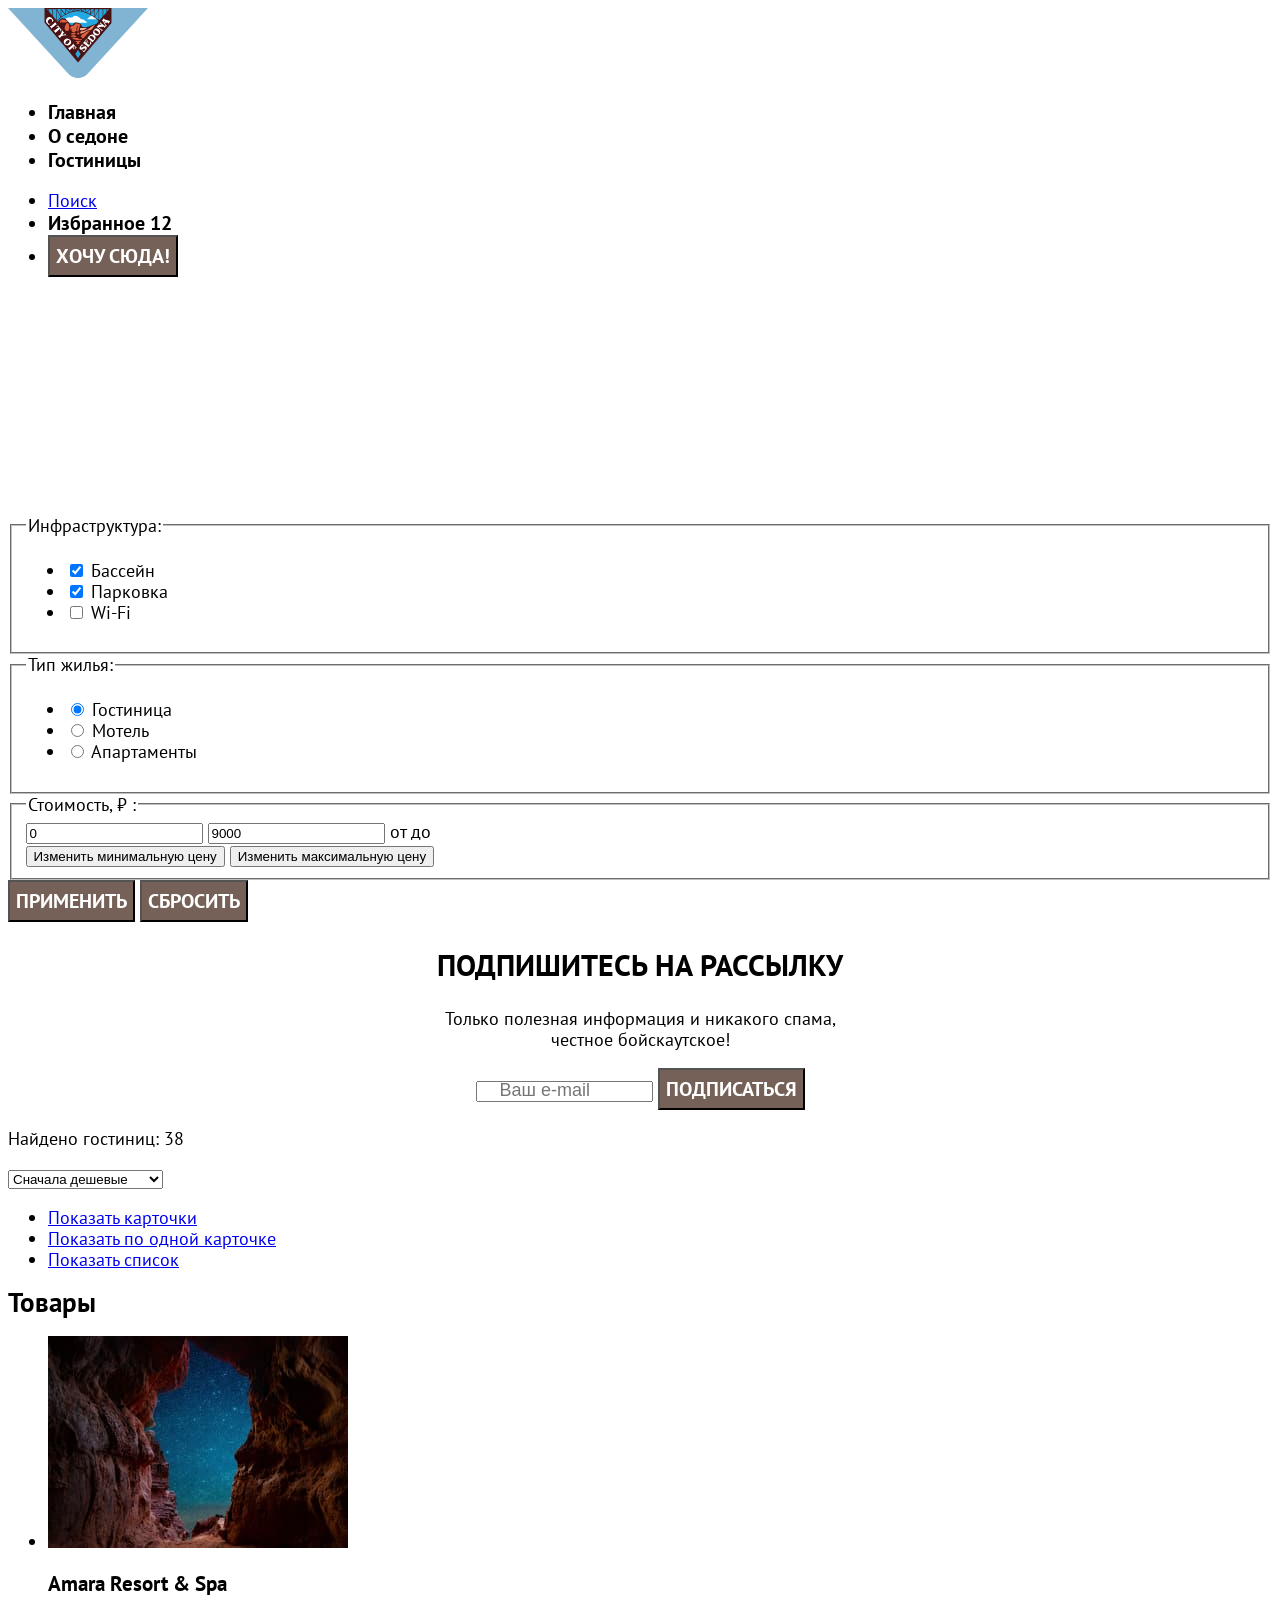
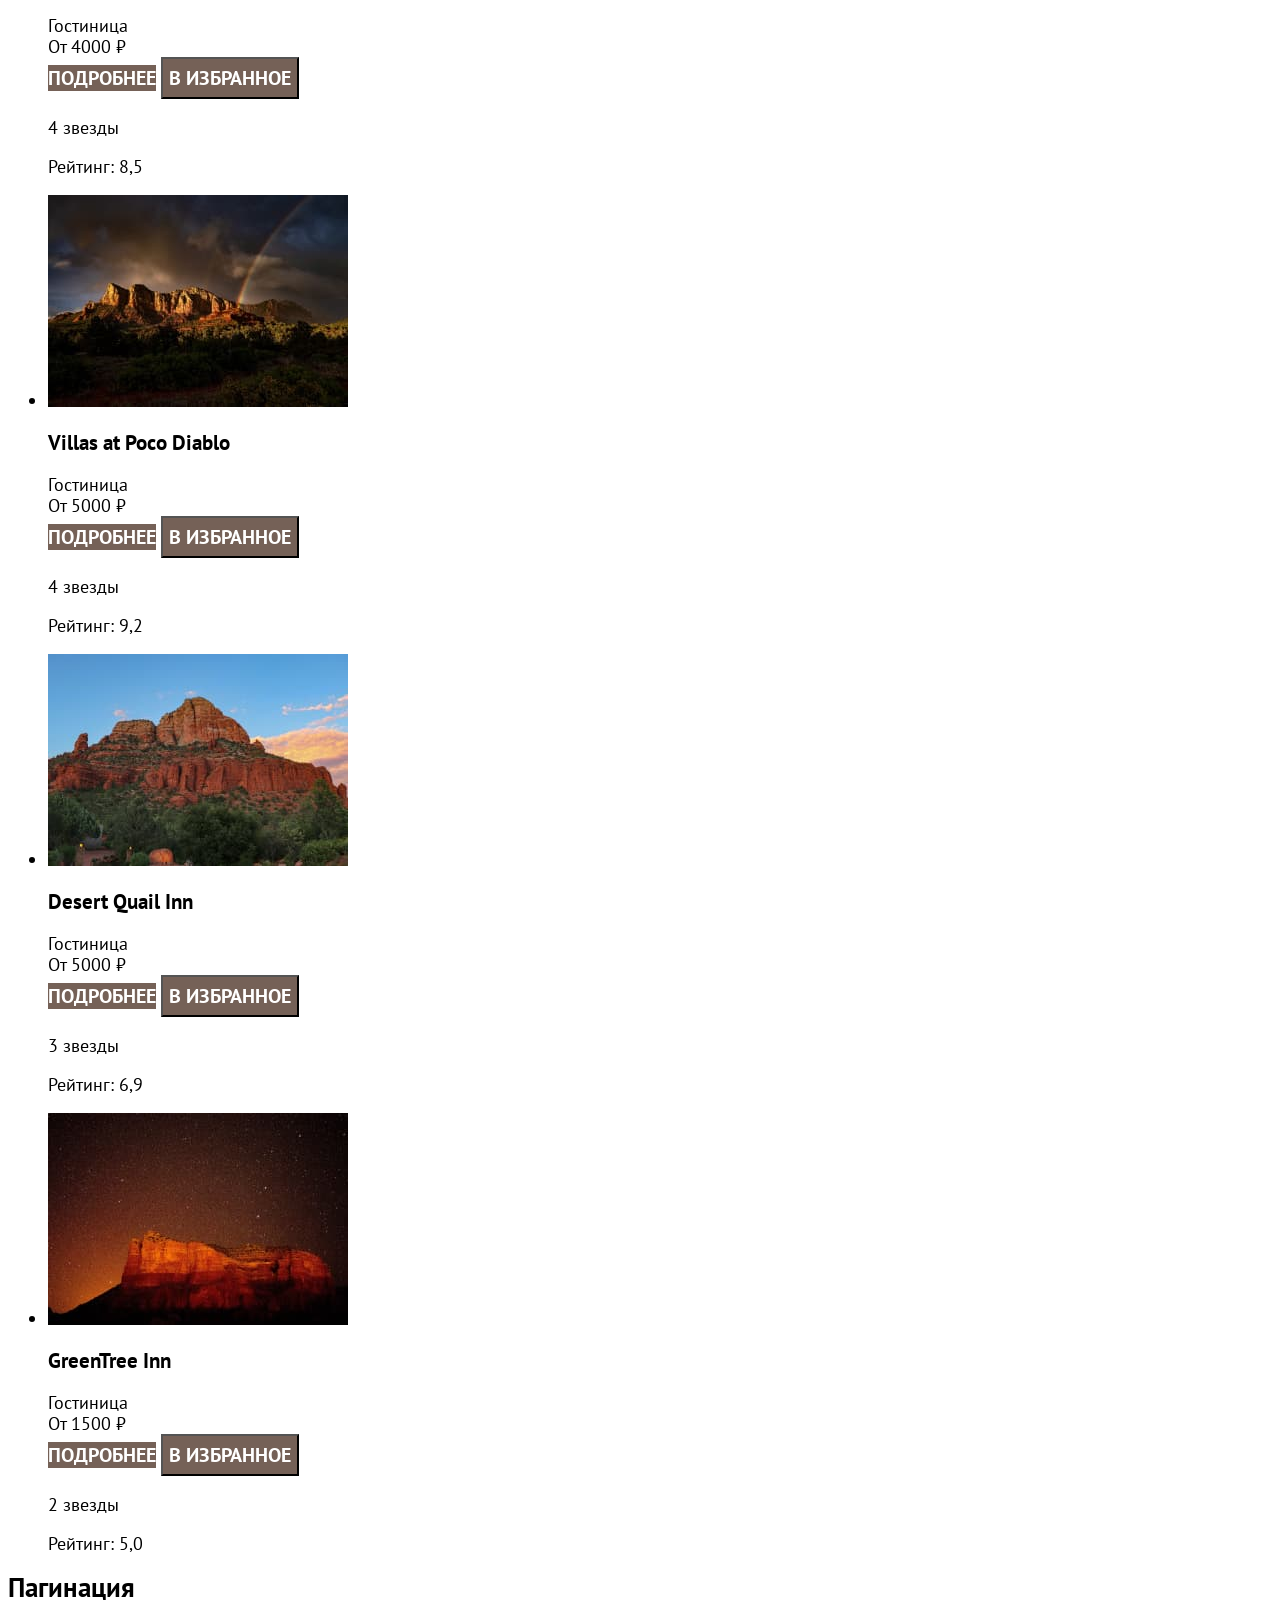
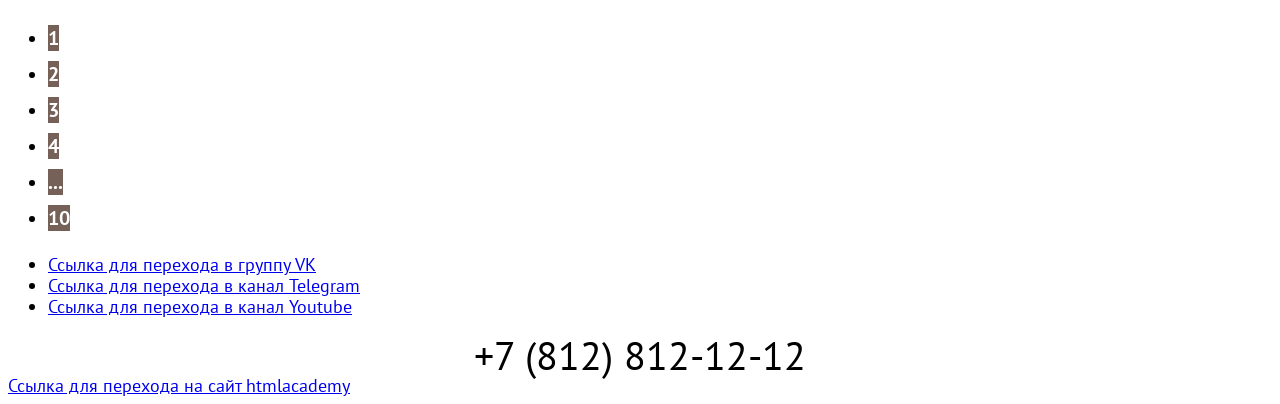
==== catalog.html @ 7bd9297b "Closing corretcly the tag." ====
<!DOCTYPE html>
<html lang="en">
  <head>
    <meta charset="UTF-8">
    <meta name="viewport" content="width=device-width, initial-scale=1.0">
    <title>Гостиницы Седона</title>
    <link rel="stylesheet" href="styles/styles.css">
  </head>
  <body>
    <header class="page-header">
      <nav class="navigation">
        <a class="navigation-logo" href="index.html">
          <img class="logo-site" width="140" height="70" src="images/logo-sedona.svg" alt="Логотип сайт Седоны">
        </a>
        <ul class="navigation-list">
          <li class="navigation-item"><a href="index.html" class="navigation-link">Главная</a></li>
          <li class="navigation-item"><a href="#" class="navigation-link">О седоне</a></li>
          <li class="navigation-item current-link-catalog"><a href="catalog.html" class="navigation-link">Гостиницы</a></li>
        </ul>

        <ul class="navigation-list navigation-user">
          <li class="navigation-item">
            <a href="#" class="navigation-link-user search-icon">
              <span class="visually-hidden">Поиск</span>
            </a>
          </li>
          <li class="navigation-item">
            <a href="#" class="navigation-link favourite-icon">
              <span class="visually-hidden">Избранное</span>
              <span class="favourite-number">12</span>
            </a>
          </li>
          <li class="navigation-item"><button class="button-desired button">Хочу сюда!</button></li>
        </ul>
      </nav>
    </header>

    <main>
      <section class="inner-header">
        <h1 class="inner-header-title">Гостиницы Седоны</h1>
        <ul class="breadcrumbs">
          <li class="breadcrumbs-item">
            <a href="index.html" class="breacrumbs-link">
              <span class="visually-hidden">Главная</span>
            </a>
          </li>
          <li class="breadcrumbs-item">
            <a class="breacrumbs-link">Гостиницы</a>
          </li>
        </ul>

        <!-- Catalog filter -->
        <form class="catalog-filter" action="https://echo.htmlacademy.ru/" class="catalog-filter" method="get">
          <fieldset class="catalog-filter-checkbox">
            <legend class="catalog-filter-title">Инфраструктура:</legend>
            <ul class="catalog-filter-list">
              <li class="catalog-filter-item">
                <label class="catalog-checked">
                  <input class="visually-hidden filter-input" type="checkbox" name="infrastructure" checked  value="pool">
                  <span class="label-filter">Бассейн</span>
                </label>
              </li>

               <li class="catalog-filter-item">
                <label class="catalog-checked">
                  <input class="visually-hidden filter-input" type="checkbox" name="infrastructure" checked  value="parking">
                  <span class="label-filter">Парковка</span>
                </label>
              </li>

               <li class="catalog-filter-item">
                <label class="catalog-checked">
                  <input class="visually-hidden filter-input" type="checkbox" name="infrastructure" value="wifi">
                  <span class="label-filter">Wi-Fi</span>
                </label>
              </li>
            </ul>
          </fieldset>

          <fieldset class="catalog-filter-radio">
            <legend class="catalog-filter-title">Тип жилья:</legend>
            <ul class="catalog-filter-list">
              <li class="catalog-filter-item">
                <label class="catalog-radio">
                  <input class="visually-hidden filter-input" id="hotel-radio" type="radio" name="type-radio" checked  value="hotel">
                  <span class="label-filter">Гостиница</span>
                </label>
              </li>

              <li class="catalog-filter-item">
                <label class="catalog-radio">
                  <input class="visually-hidden filter-input" id="motel-radio" type="radio" name="type-radio"  value="motel">
                  <span class="label-filter">Мотель</span>
                </label>
              </li>

              <li class="catalog-filter-item">
                <label class="catalog-radio">
                  <input class="visually-hidden filter-input" id="apartments-radio" type="radio" name="type-radio" value="apartments">
                  <span class="label-filter">Апартаменты</span>
                </label>
              </li>
            </ul>
          </fieldset>

          <fieldset class="catalog-filter-price">
            <legend class="catalog-filter-title">Стоимость, <span>₽</span> :</legend>

              <div class="catalog-filter-price-inputs">
                <input class="catalog-filter-price-min" type="number" id="priceMin" name="price-min" value="0">
                <input class="catalog-filter-price-max" type="number" id="priceMax" name="price-max" value="9000">
                <span class="catalog-filter-price-hint">от</span>
                <span class="catalog-filter-price-hint">до</span>
              </div>

              <div class="catalog-filter-range-scale">
                <div class="catalog-filter-range-track">
                  <button class="range-scale-toggle toggle-min" type="button">
                    <span class="visually-hidden">Изменить минимальную цену</span>
                  </button>

                  <button class="range-scale-toggle toggle-max" type="button">
                    <span class="visually-hidden">Изменить максимальную цену</span>
                  </button>
                </div>
              </div>
          </fieldset>

          <div class="catalog-buttons">
            <button class="button-submit button" type="submit">Применить</button>
            <button class="button-reset button" type="reset">Сбросить</button>
          </div>
        </form>

      </section>

      <!-- Section for subcribe -->
      <section class="subscribe subscribe-img subscribe-witout-img">
        <h2 class="header-block subscribe-title">Подпишитесь на рассылку</h2>
        <p class="descr-block subscribe-desc">Только полезная информация и никакого спама,<br> честное бойскаутское!</p>

        <form class="subscribe-form" action="https://echo.htmlacademy.ru/" method="post">
          <input type="email" placeholder="Ваш e-mail" class="subscribe-field" required>
          <button class="subscribe-button button" type="submit">Подписаться</button>
        </form>
      </section>

      <section class="inner-search">
        <section class="search">
          <p class="search-title">Найдено гостиниц: <span>38</span></p>
          <select class="select-control" aria-label="сортировка">
            <option value="cheap">Сначала дешевые</option>
            <option value="expensive">Сначала дорогие</option>
            <option value="popular">Сначала популярные</option>
          </select>

          <ul class="search-display-list">
            <li class="display-item">
              <a href="#" class="display-btn current-link show-table">
                <span class="visually-hidden">Показать карточки</span>
              </a>
            </li>

            <li class="display-item">
              <a href="#" class="display-btn show-single-item">
                <span class="visually-hidden">Показать по одной карточке</span>
              </a>
            </li>

            <li class="display-item">
              <a href="#" class="display-btn show-list">
                <span class="visually-hidden">Показать список</span>
              </a>
            </li>
          </ul>

          <section class="product">
            <h2 class="visually-hidden">Товары</h2>
            <ul class="product-card-list">

              <li class="product-card-item">
                <img width="300" height="212" class="product-card-img" src="images/catalog/amara-resort-spa.jpg" alt="Фото Amara Resort &amp; Spa">
                <div class="product-card-container">
                  <h3 class="product-card-title">Amara Resort & Spa</h3>
                  <span class="product-type">Гостиница</span>
                  <div class="product-card-price">От 4000 ₽</div>
                  <a href="#" class="product-card-link button">подробнее</a>
                  <button class="product-button-favorite button" type="button">в избранное</button>
                  <p class="product-raiting-stars four-stars">
                    <span class="visually-hidden">4 звезды</span>
                  </p>
                  <p class="product-raiting-hotel">Рейтинг: 8,5</p>
                </div>
              </li>

              <li class="product-card-item">
                <img width="300" height="212" class="product-card-img" src="images/catalog/villas-at-poco-diablo.jpg" alt="Фото Villas at Poco Diablo">
                <div class="product-card-container">
                  <h3 class="product-card-title">Villas at Poco Diablo</h3>
                  <span class="product-type">Гостиница</span>
                  <div class="product-card-price">От 5000 ₽</div>
                  <a href="#" class="product-card-link button">подробнее</a>
                  <button class="product-button-favorite button" type="button">в избранное</button>
                  <p class="product-raiting-stars four-stars">
                    <span class="visually-hidden">4 звезды</span>
                  </p>
                  <p class="product-raiting-hotel">Рейтинг: 9,2</p>
                </div>
              </li>

              <li class="product-card-item">
                <img width="300" height="212" class="product-card-img" src="images/catalog/desert-quail-inn.jpg" alt="Фото Desert Quail Inn">
                <div class="product-card-container">
                  <h3 class="product-card-title">Desert Quail Inn</h3>
                  <span class="product-type">Гостиница</span>
                  <div class="product-card-price">От 5000 ₽</div>
                  <a href="#" class="product-card-link button">подробнее</a>
                  <button class="product-button-favorite button" type="button">в избранное</button>
                  <p class="product-raiting-stars three-stars">
                    <span class="visually-hidden">3 звезды</span>
                  </p>
                  <p class="product-raiting-hotel">Рейтинг: 6,9</p>
                </div>
              </li>

              <li class="product-card-item">
                <img width="300" height="212" class="product-card-img" src="images/catalog/greentree-inn.jpg" alt="Фото GreenTree Inn">
                <div class="product-card-container">
                  <h3 class="product-card-title">GreenTree Inn</h3>
                  <span class="product-type">Гостиница</span>
                  <div class="product-card-price">От 1500 ₽</div>
                  <a href="#" class="product-card-link button">подробнее</a>
                  <button class="product-button-favorite button" type="button">в избранное</button>
                  <p class="product-raiting-stars two-stars">
                    <span class="visually-hidden">2 звезды</span>
                  </p>
                  <p class="product-raiting-hotel">Рейтинг: 5,0</p>
                </div>
              </li>

            </ul>
          </section>

          <section class="pagination">
            <h2 class="visually-hidden">Пагинация</h2>
            <ul class="pagination-list">
              <li class="pagination-item">
                <a href="#" class="pagination-link pagination-current-link button" aria-current="current page">1</a>
              </li>
               <li class="pagination-item">
                <a href="#" class="pagination-link button">2</a>
              </li>
               <li class="pagination-item">
                <a href="#" class="pagination-link button">3</a>
              </li>
               <li class="pagination-item">
                <a href="#" class="pagination-link button">4</a>
              </li>
               <li class="pagination-item">
                <a href="#" class="pagination-link button">...</a>
              </li>
              <li class="pagination-item">
                <a href="#" class="pagination-link button">10</a>
              </li>
            </ul>
          </section>

        </section>

      </section>

    </main>

    <footer class="main-footer">
      <div class="social-container">
        <ul class="social-list">

          <li class="social-item">
            <a href="https://vk.com/htmlacademy" class="social-link" target="_blank">
              <span class="visually-hidden">Ссылка для перехода в группу VK</span>
            </a>
          </li>

          <li class="social-item">
            <a href="https://t.me/htmlacademy " class="social-link" target="_blank">
              <span class="visually-hidden">Ссылка для перехода в канал Telegram</span>
            </a>
          </li>

          <li class="social-item">
            <a href="https://www.youtube.com/user/htmlacademyru" class="social-link" target="_blank">
              <span class="visually-hidden">Ссылка для перехода в канал Youtube</span>
            </a>
          </li>

        </ul>

        <div class="footer-contact-number">
          <a class="footer-phone" href="tel:88128121212">+7 (812) 812-12-12</a>
        </div>

        <div class="footer-contact-logo">
          <a href="#" class="footer-contact-logo-htmlacdademy">
            <span class="visually-hidden">Ссылка для перехода на сайт htmlacademy</span>
          </a>
        </div>
      </div>
    </footer>
  </body>
</html>
---- styles/styles.css ----
@font-face {
  font-family: "PT Sans";
  font-style: normal;
  font-weight: 400;
  src: url(../fonts/ptsans-400.woff2) format("woff2");
  font-display: swap;
}

@font-face {
  font-family: "PT Sans";
  font-style: normal;
  font-weight: 700;
  src: url(../fonts/ptsans-700.woff2) format("woff2");
  font-display: swap;
}

body {
  font-family: "PT Sans", sans-serif;
  font-size: 18px;
  line-height: 21px;
  background: #ffffff;
  color: #000000;
}

.button {
  font-family: inherit;
  font-size: 20px;
  font-weight: 700;
  line-height: 36px;
  text-align: center;
  background-color: #756157;
  color: #ffffff;
  text-decoration: none;
  text-transform: uppercase;
}

/* Pages  */

.page-header {
  color: #000000;
  background: #ffffff;
}

.navigation-link {
  font-family: "PT Sans", sans-serif;
  font-weight: 700;
  font-size: 20px;
  line-height: 24px;
  color: #000000;
  text-decoration: none;
  text-align: center;
}

/* Main-index */
.main-index {
  background-image: url("../images/background-hero.jpg");
  background-repeat: no-repeat;
  background-size: 100% auto;
}

/* Advantages-block */

.advantages-block, .advantages-block-welcome {
  text-align: center;
}

/* Header */
.header-block {
  font-weight: 700;
  font-size: 30px;
  line-height: 36px;
  text-transform: uppercase;
  color: #000000;
}

/* Description */
.desc-block {
  font-weight: 400;
  font-size: 22px;
  color: #333333;
  line-height: 26px;
}

/* Advantages */
/* List */
.advantages-list {
  list-style-type: none;
  text-align: center;
}

/* Title */
.advantages-title {
  font-weight: 700;
  font-size: 24px;
  color: #000000;
  text-transform: uppercase;
  line-height: 28px;
}

/* Description */
.advantages-desc {
  font-weight: 400;
}

/* Services */
/* List */
.services-list {
  text-align: center;
}

/* Title */
.services-title {
  font-weight: 700;
  font-size: 24px;
  line-height: 28px;
  text-transform: uppercase;
}

/* Interested */
.interested {
  text-align: center;
}

/* Subscribe */
.subscribe {
  text-align: center;
}

/* Input */

input::placeholder {
  font-size: 18px;
  font-weight: 400;
  line-height: 24px;
  padding: 14px 0 14px 20px;
}

/* Footer */
/* Footer-contact-number */
.footer-contact-number {
  text-align: center;
}

/* Footer-phone */
.footer-phone {
  font-weight: 400;
  font-size: 40px;
  line-height: 40px;
  color: #000000;
  text-transform: uppercase;
  text-decoration: none;
}

.inner-header-title {
  font-size: 60px;
  font-weight: 700;
  line-height: 78px;
  color: #ffffff;
}

/* Breadcrumbs */
.breadcrumbs {
  color: #ffffff;
}
/*link*/
.breacrumbs-link {
  color: inherit;
}
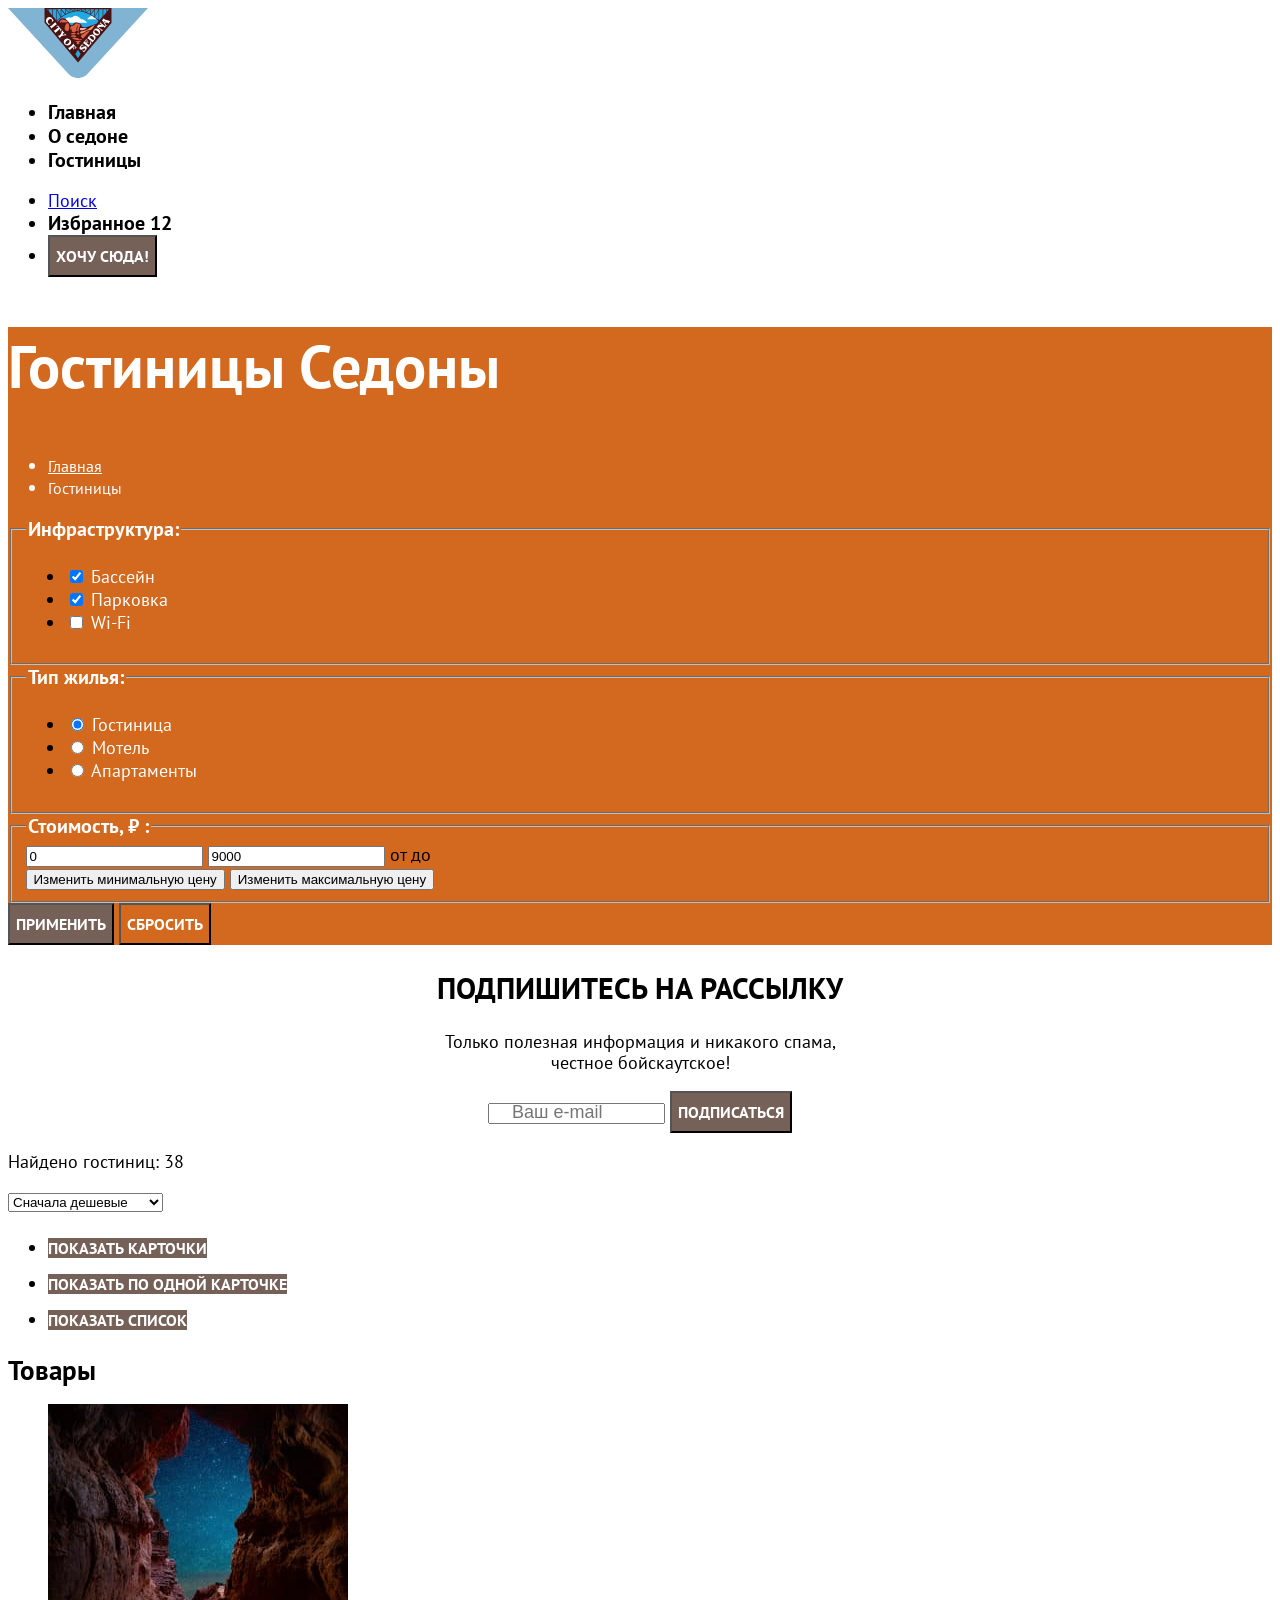
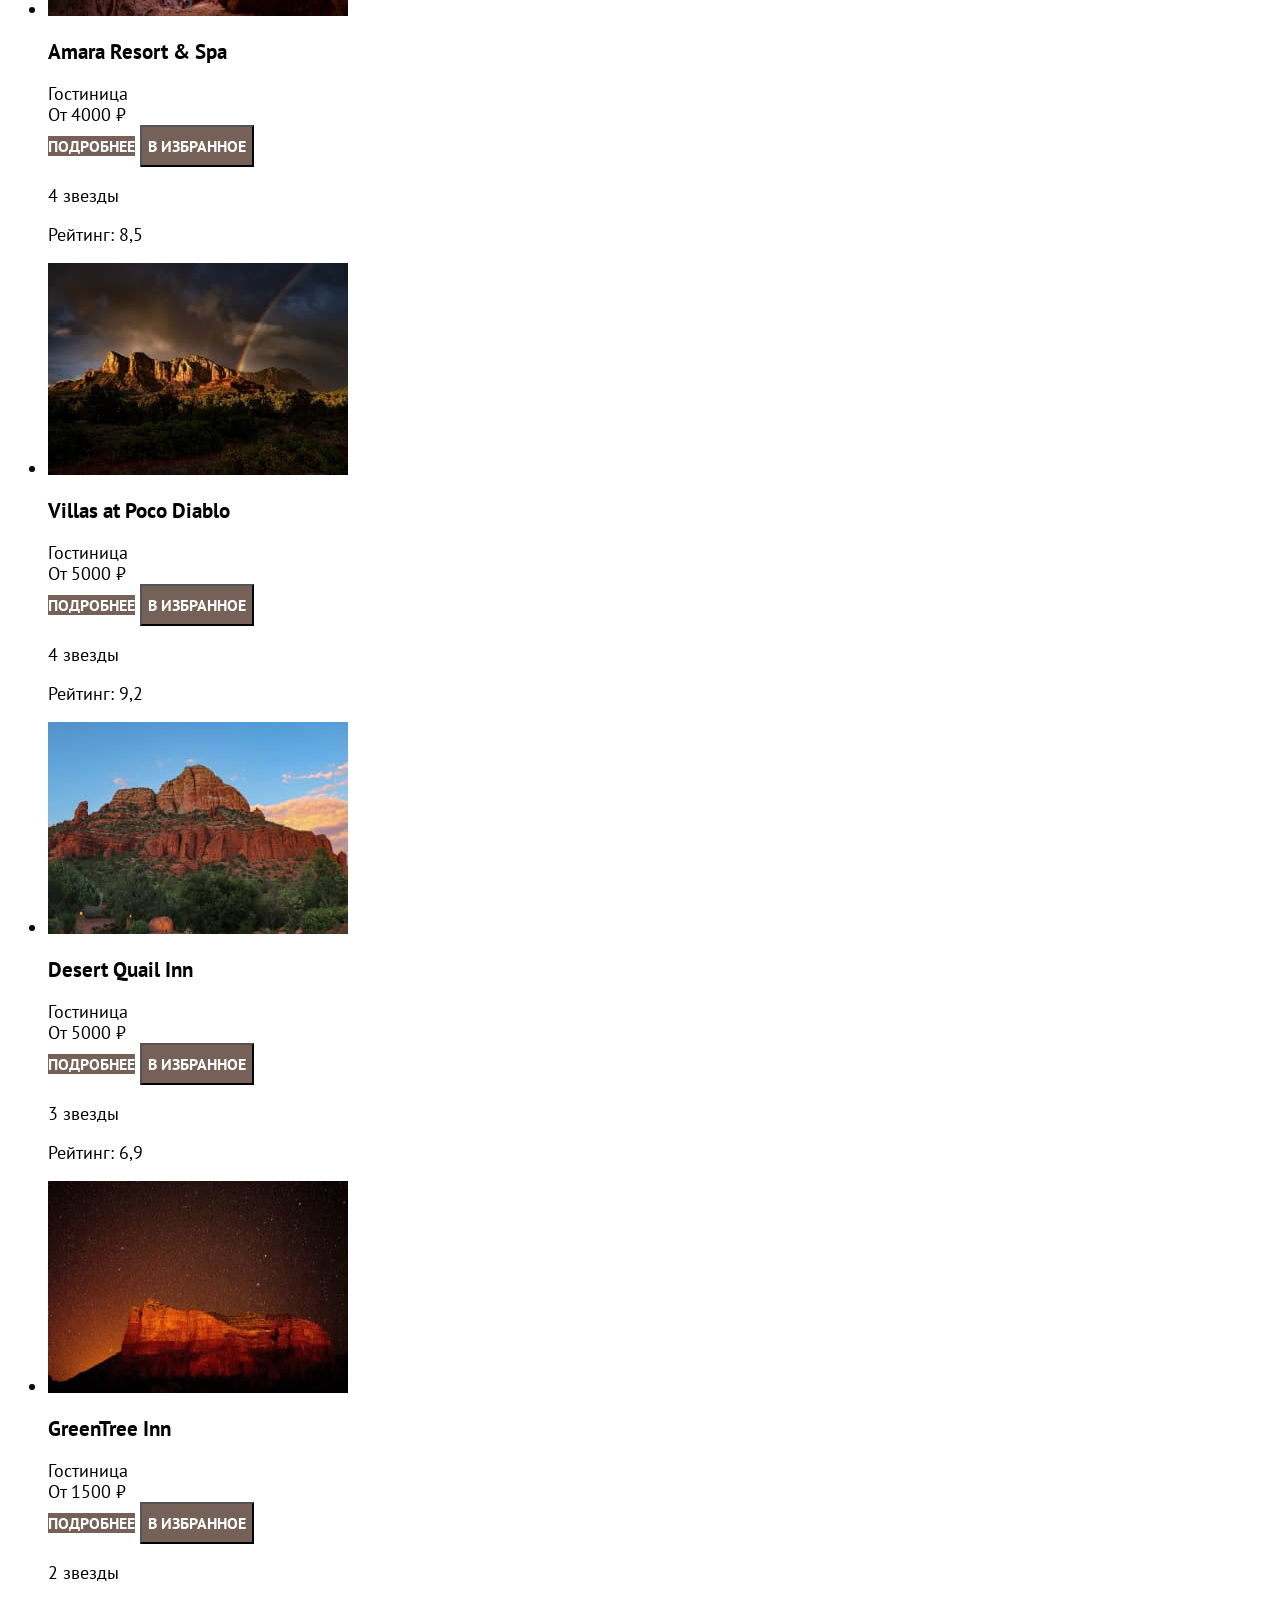
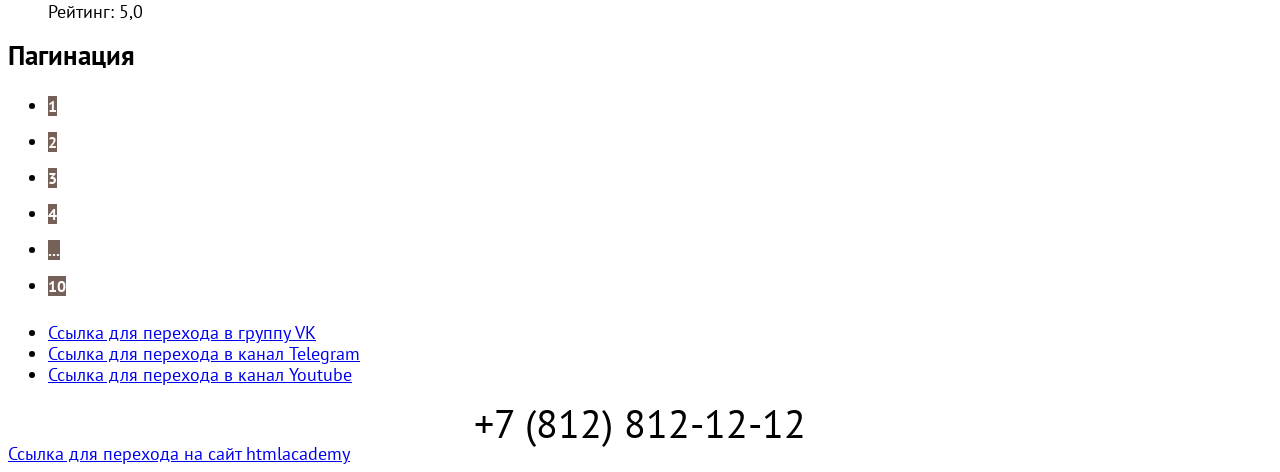
==== commit 8a63b6fc: "Adding extra class for search" ====
--- a/catalog.html
+++ b/catalog.html
@@ -61,14 +61,14 @@
                 </label>
               </li>
 
-               <li class="catalog-filter-item">
+              <li class="catalog-filter-item">
                 <label class="catalog-checked">
                   <input class="visually-hidden filter-input" type="checkbox" name="infrastructure" checked  value="parking">
                   <span class="label-filter">Парковка</span>
                 </label>
               </li>
 
-               <li class="catalog-filter-item">
+              <li class="catalog-filter-item">
                 <label class="catalog-checked">
                   <input class="visually-hidden filter-input" type="checkbox" name="infrastructure" value="wifi">
                   <span class="label-filter">Wi-Fi</span>
@@ -156,19 +156,19 @@
 
           <ul class="search-display-list">
             <li class="display-item">
-              <a href="#" class="display-btn current-link show-table">
+              <a href="#" class="button  current-link show-table display-button">
                 <span class="visually-hidden">Показать карточки</span>
               </a>
             </li>
 
             <li class="display-item">
-              <a href="#" class="display-btn show-single-item">
+              <a href="#" class="button show-single-item display-button">
                 <span class="visually-hidden">Показать по одной карточке</span>
               </a>
             </li>
 
             <li class="display-item">
-              <a href="#" class="display-btn show-list">
+              <a href="#" class="button  show-list display-button">
                 <span class="visually-hidden">Показать список</span>
               </a>
             </li>
--- a/styles/styles.css
+++ b/styles/styles.css
@@ -24,7 +24,7 @@
 
 .button {
   font-family: inherit;
-  font-size: 20px;
+  font-size: 16px;
   font-weight: 700;
   line-height: 36px;
   text-align: center;
@@ -32,6 +32,14 @@
   color: #ffffff;
   text-decoration: none;
   text-transform: uppercase;
+}
+
+.search-button {
+  font-size: 20px;
+}
+
+.button-reset {
+  background-color: transparent;
 }
 
 /* Pages  */
@@ -158,6 +166,10 @@
   color: #ffffff;
 }
 
+.inner-header {
+  background-color: chocolate;
+}
+
 /* Breadcrumbs */
 .breadcrumbs {
   color: #ffffff;
@@ -165,4 +177,22 @@
 /*link*/
 .breacrumbs-link {
   color: inherit;
+  font-size: 16px;
 }
+
+/* Title */
+.catalog-filter-title {
+  font-weight: 700;
+  font-size: 20px;
+  line-height: 24px;
+  color: #ffffff;
+}
+
+/* Label */
+.label-filter {
+  font-weight: 400;
+  line-height: 23px;
+  color: #ffffff;
+}
+
+/* Search */
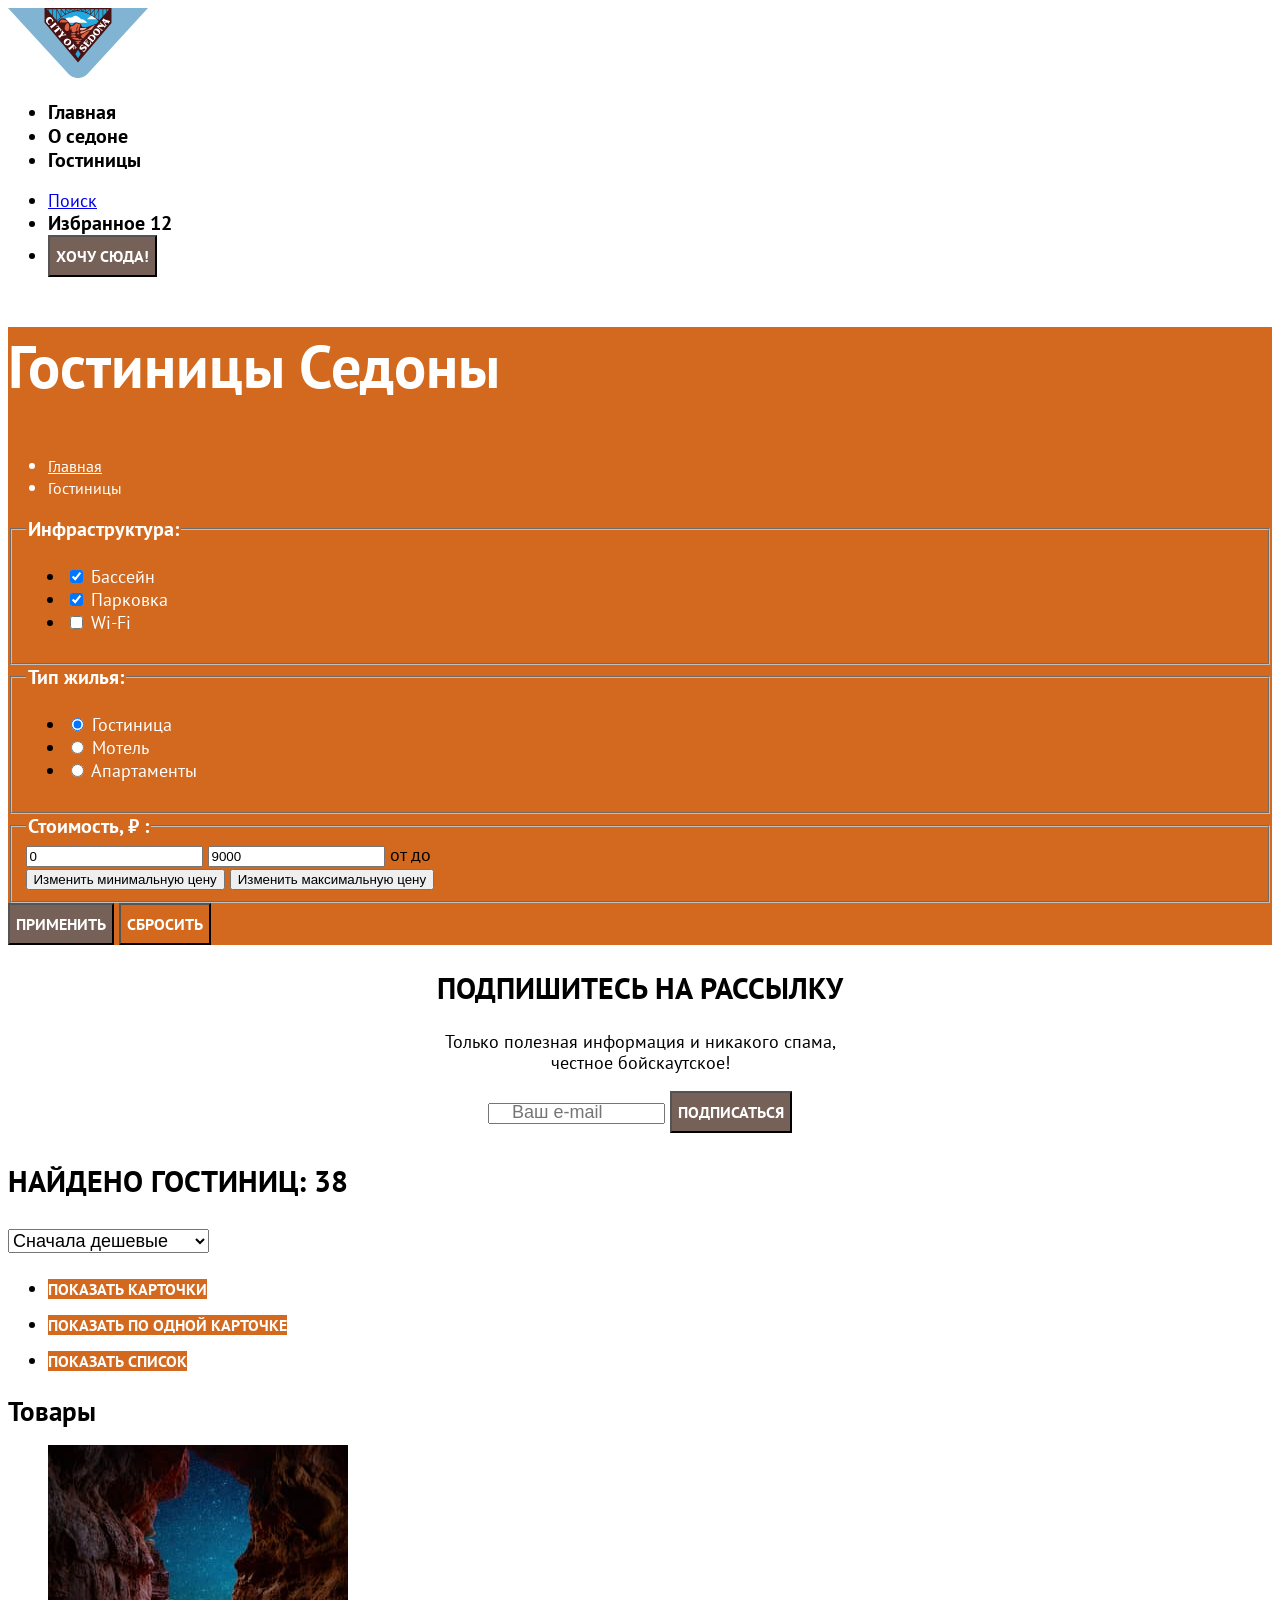
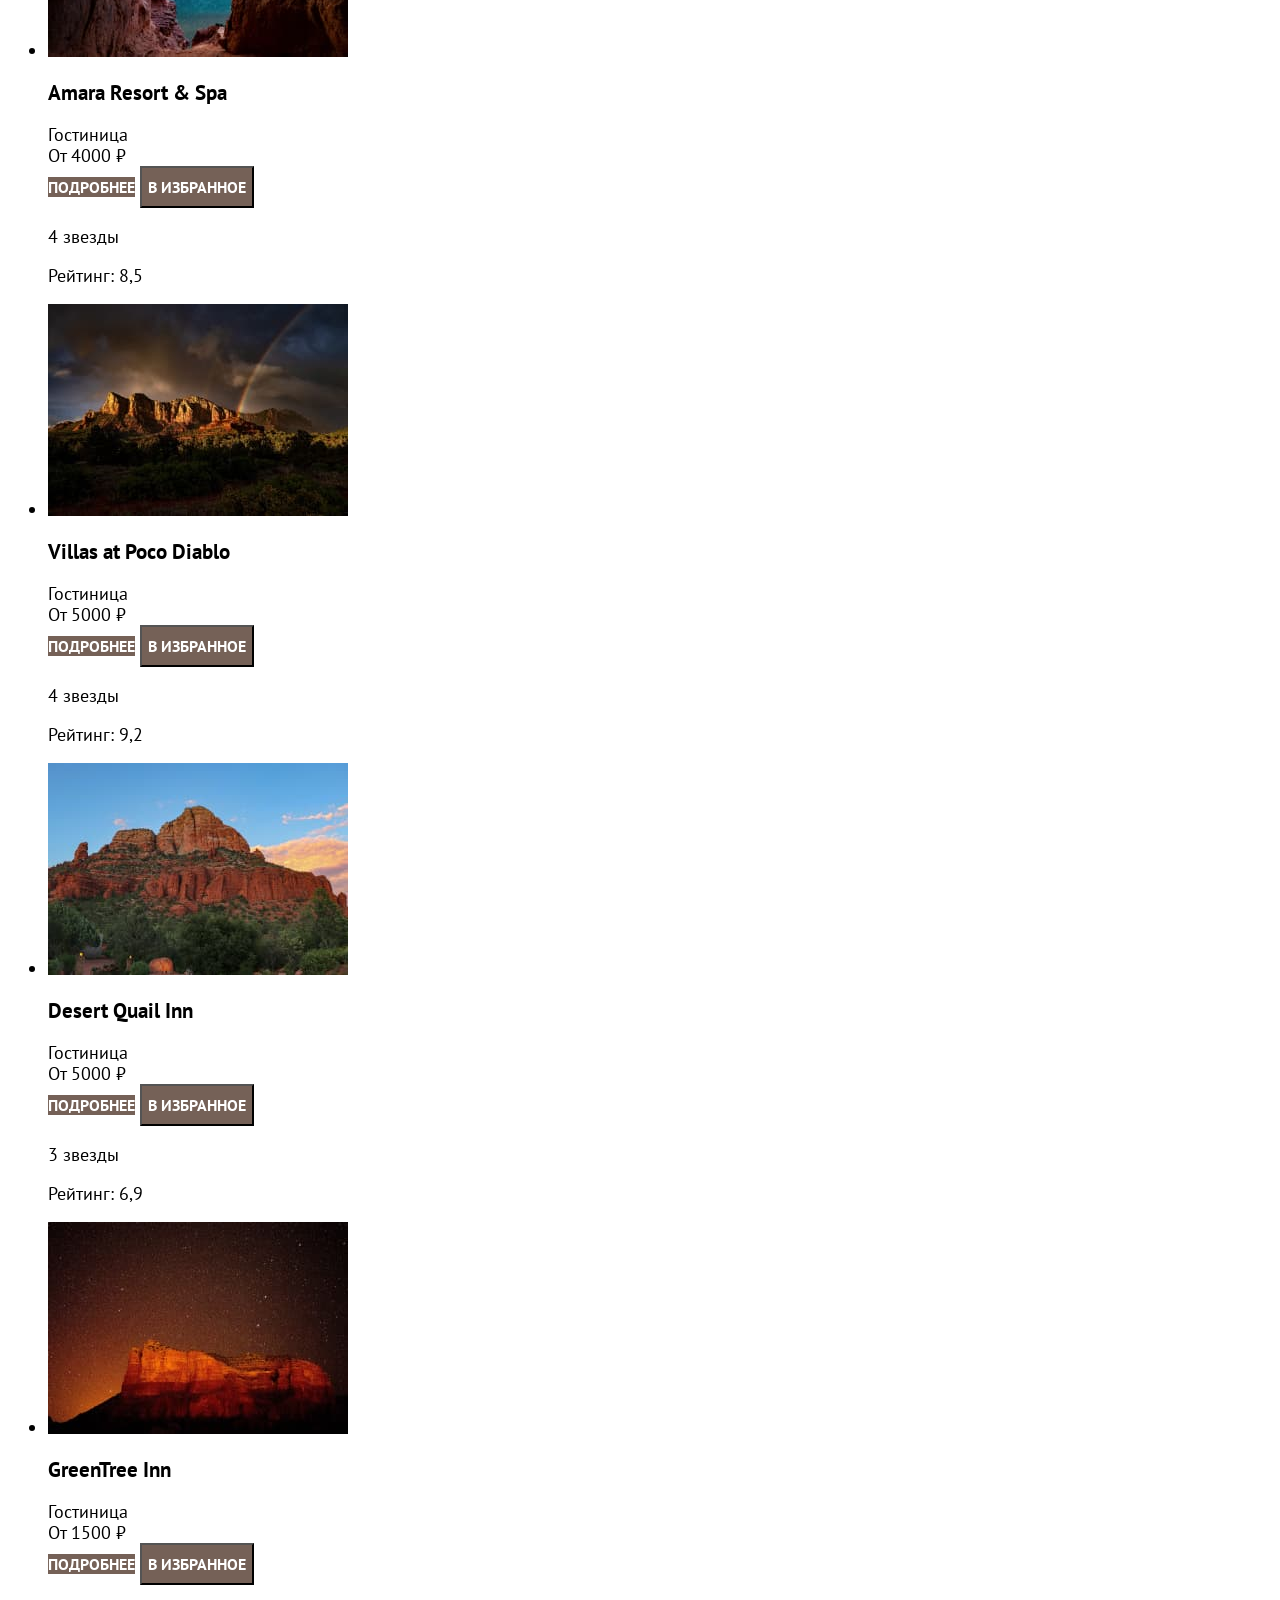
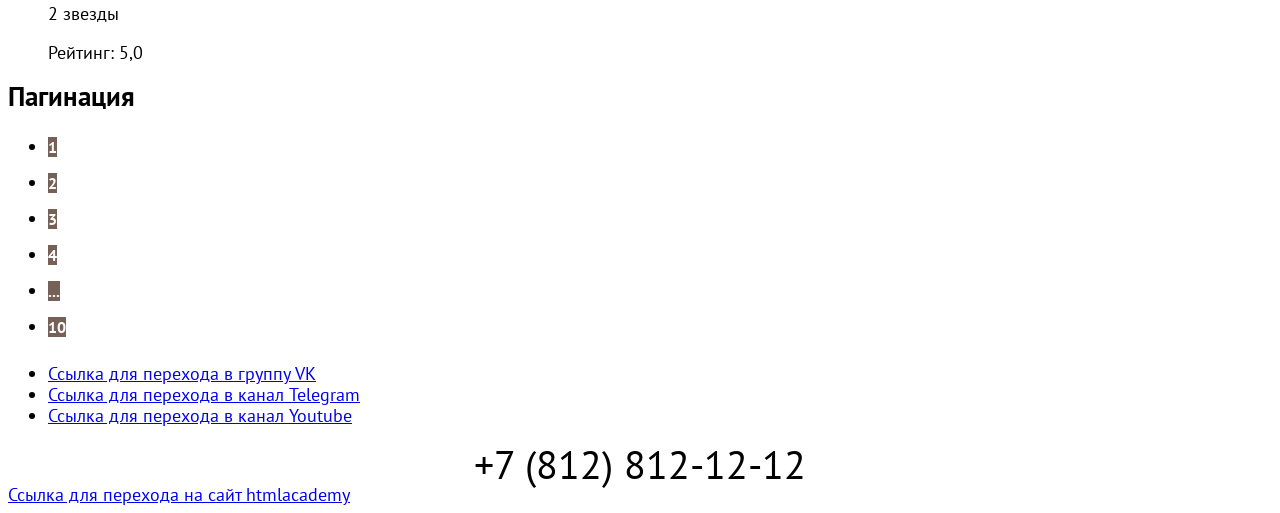
==== commit 30be0e35: "Adding span for product rating" ====
--- a/catalog.html
+++ b/catalog.html
@@ -186,10 +186,12 @@
                   <div class="product-card-price">От 4000 ₽</div>
                   <a href="#" class="product-card-link button">подробнее</a>
                   <button class="product-button-favorite button" type="button">в избранное</button>
-                  <p class="product-raiting-stars four-stars">
+                  <p class="product-rating-stars four-stars">
                     <span class="visually-hidden">4 звезды</span>
                   </p>
-                  <p class="product-raiting-hotel">Рейтинг: 8,5</p>
+                   <p class="product-rating-hotel">
+                    <span class="hotel-rating">Рейтинг: 8,5</span>
+                  </p>
                 </div>
               </li>
 
@@ -200,11 +202,13 @@
                   <span class="product-type">Гостиница</span>
                   <div class="product-card-price">От 5000 ₽</div>
                   <a href="#" class="product-card-link button">подробнее</a>
-                  <button class="product-button-favorite button" type="button">в избранное</button>
-                  <p class="product-raiting-stars four-stars">
+                  <button class="product-button-favorite product-button-favorite-green button" type="button">в избранное</button>
+                  <p class="product-rating-stars four-stars">
                     <span class="visually-hidden">4 звезды</span>
                   </p>
-                  <p class="product-raiting-hotel">Рейтинг: 9,2</p>
+                   <p class="product-rating-hotel">
+                    <span class="hotel-rating">Рейтинг: 9,2</span>
+                  </p>
                 </div>
               </li>
 
@@ -216,10 +220,12 @@
                   <div class="product-card-price">От 5000 ₽</div>
                   <a href="#" class="product-card-link button">подробнее</a>
                   <button class="product-button-favorite button" type="button">в избранное</button>
-                  <p class="product-raiting-stars three-stars">
+                  <p class="product-rating-stars three-stars">
                     <span class="visually-hidden">3 звезды</span>
                   </p>
-                  <p class="product-raiting-hotel">Рейтинг: 6,9</p>
+                  <p class="product-rating-hotel">
+                    <span class="hotel-rating">Рейтинг: 6,9</span>
+                  </p>
                 </div>
               </li>
 
@@ -231,10 +237,12 @@
                   <div class="product-card-price">От 1500 ₽</div>
                   <a href="#" class="product-card-link button">подробнее</a>
                   <button class="product-button-favorite button" type="button">в избранное</button>
-                  <p class="product-raiting-stars two-stars">
+                  <p class="product-rating-stars two-stars">
                     <span class="visually-hidden">2 звезды</span>
                   </p>
-                  <p class="product-raiting-hotel">Рейтинг: 5,0</p>
+                  <p class="product-rating-hotel">
+                    <span class="hotel-rating">Рейтинг: 5,0</span>
+                  </p>
                 </div>
               </li>
 
--- a/styles/styles.css
+++ b/styles/styles.css
@@ -42,6 +42,10 @@
   background-color: transparent;
 }
 
+.display-button {
+  background-color: chocolate;
+}
+
 /* Pages  */
 
 .page-header {
@@ -196,3 +200,15 @@
 }
 
 /* Search */
+.select-control {
+ font-size: 18px;
+ line-height: 21px;
+ font-weight: 400;
+}
+
+.search-title {
+font-weight: 700;
+font-size: 30px;
+line-height: 36px;
+text-transform: uppercase;
+}
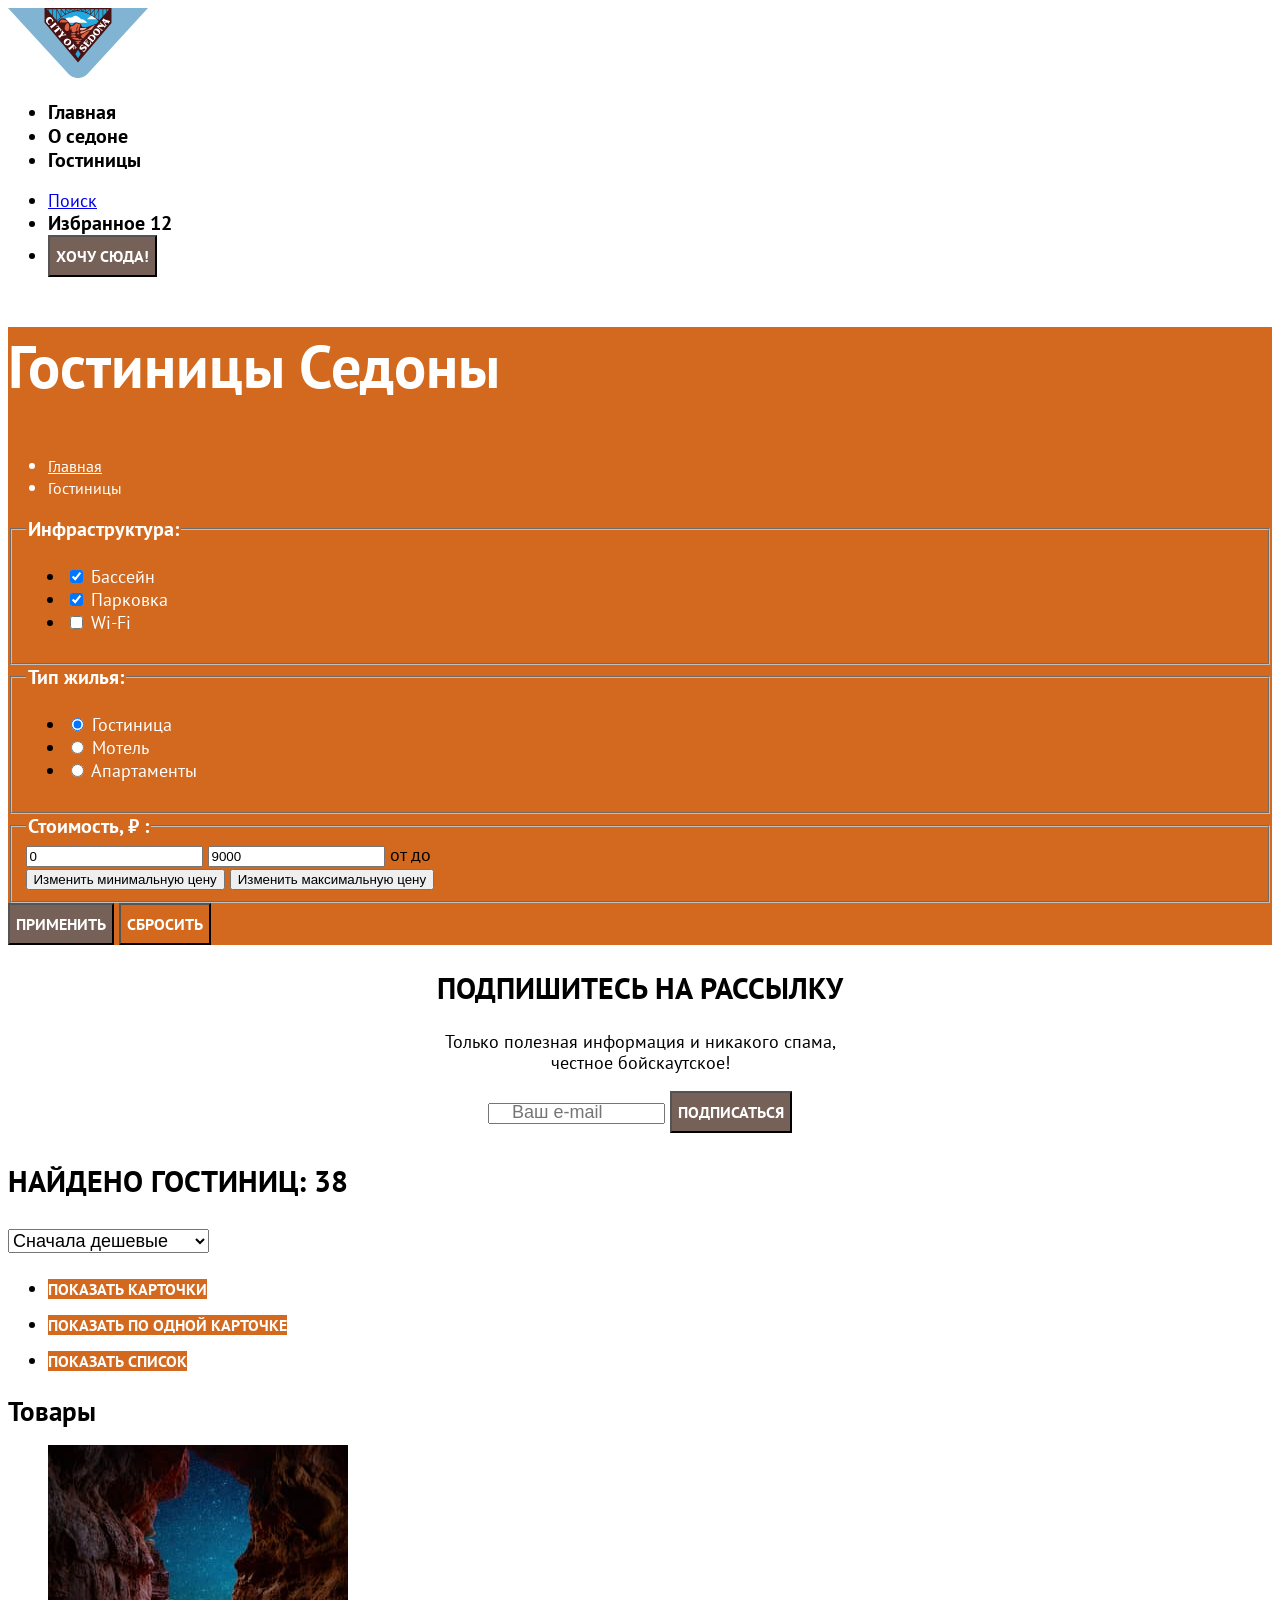
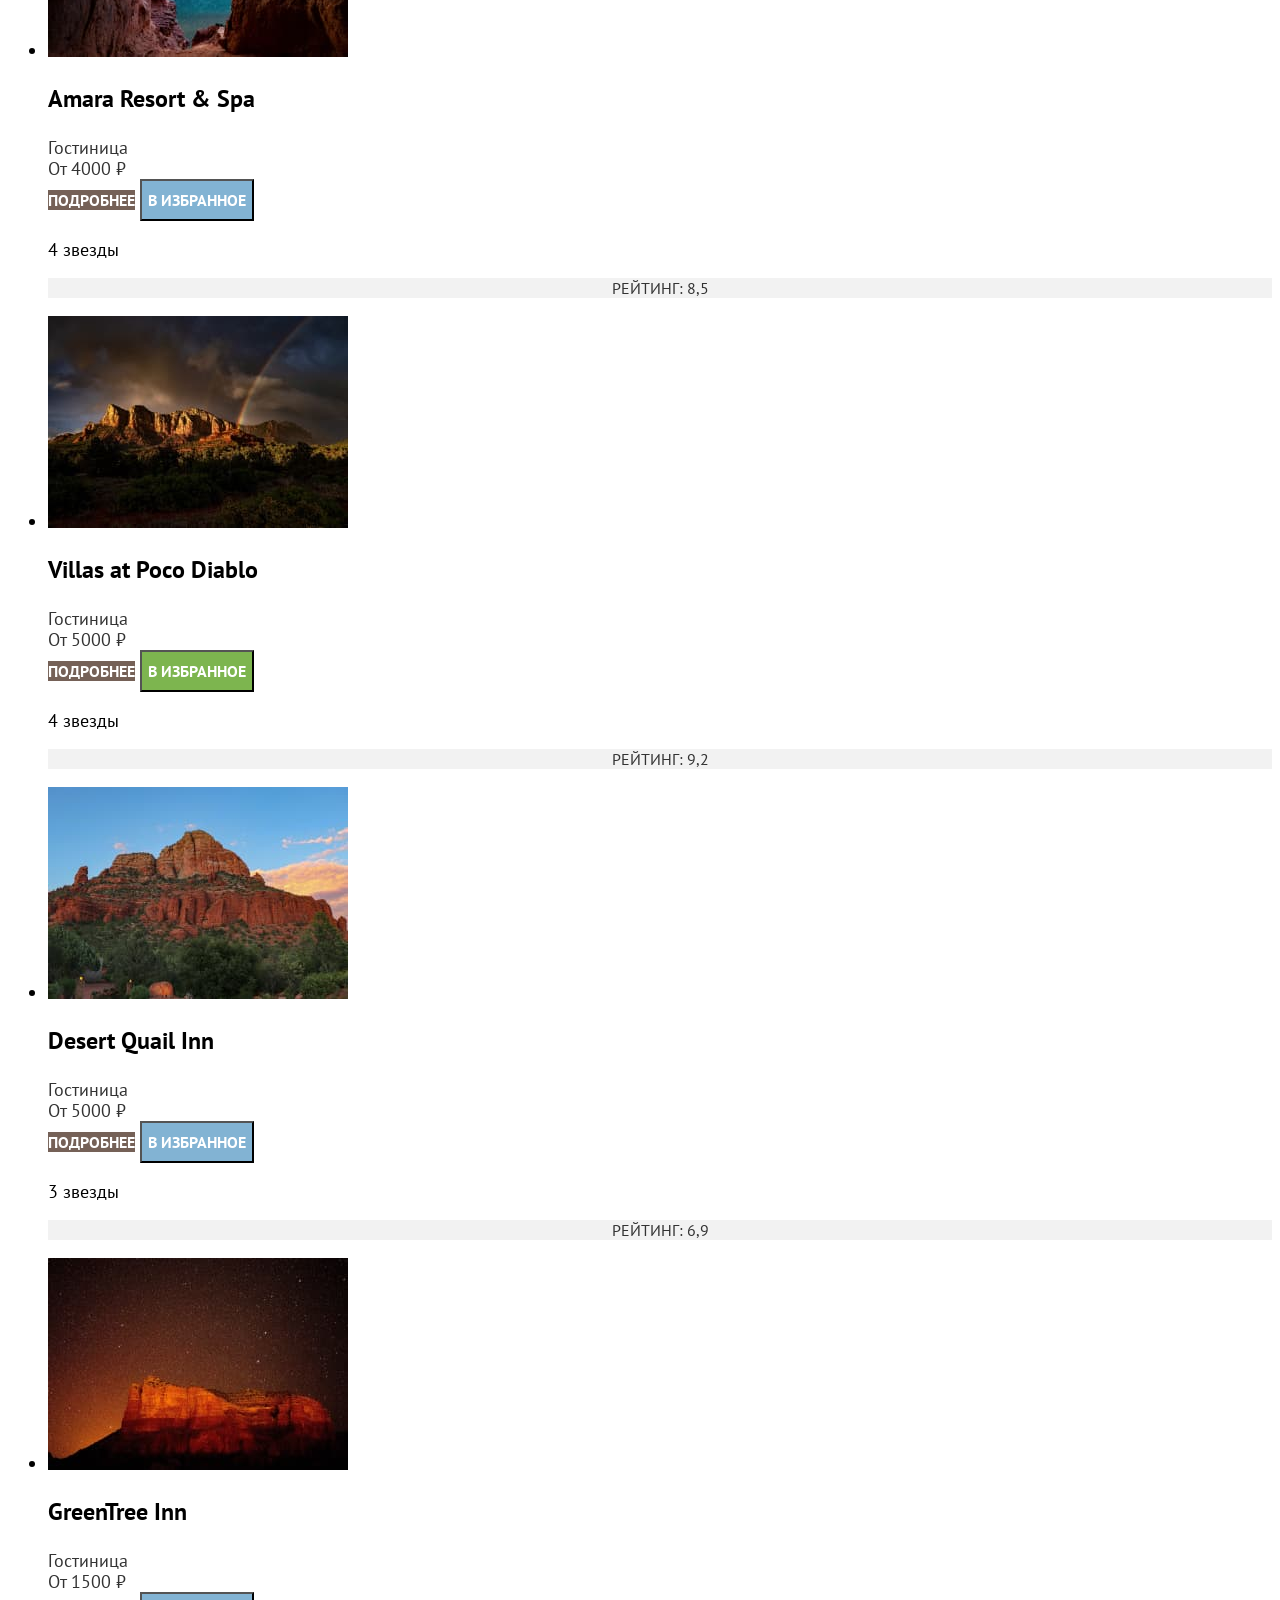
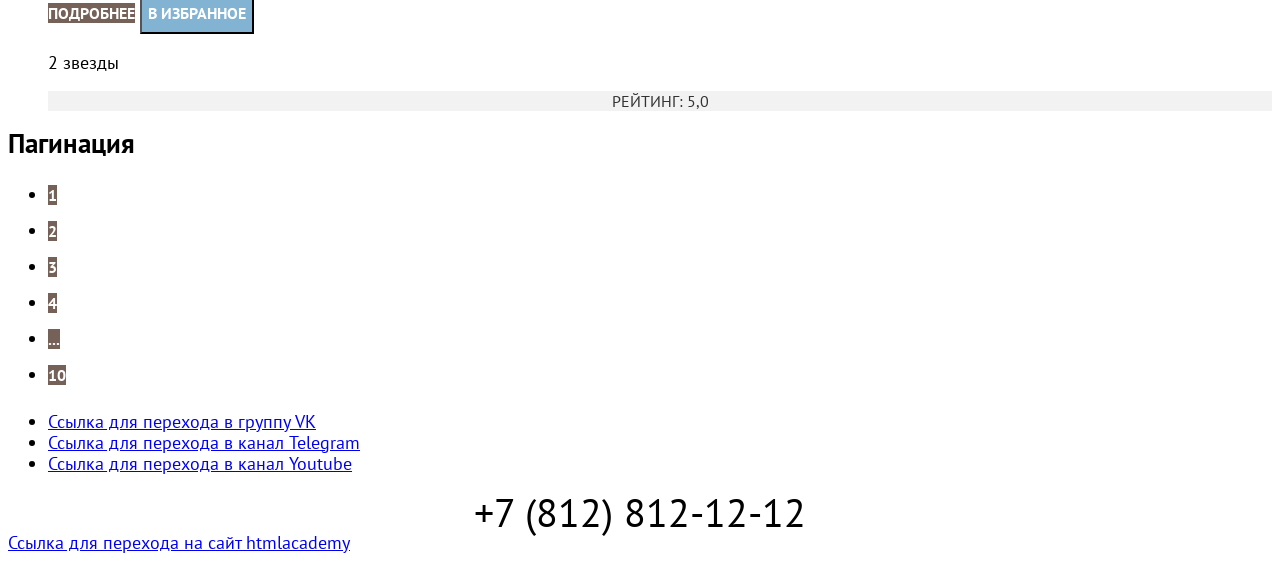
==== commit 262a3aea: "Adding extra class for pagination" ====
--- a/catalog.html
+++ b/catalog.html
@@ -265,7 +265,7 @@
                 <a href="#" class="pagination-link button">4</a>
               </li>
                <li class="pagination-item">
-                <a href="#" class="pagination-link button">...</a>
+                <a href="#" class="pagination-link pagination-transparent button">...</a>
               </li>
               <li class="pagination-item">
                 <a href="#" class="pagination-link button">10</a>
--- a/styles/styles.css
+++ b/styles/styles.css
@@ -212,3 +212,44 @@
 line-height: 36px;
 text-transform: uppercase;
 }
+
+/* Product */
+/* Title */
+.product-card-title {
+  font-weight: 700;
+  font-size: 24px;
+  line-height: 28px;
+}
+
+/* Item */
+.product-type {
+  color: #333333;
+}
+
+/* Price */
+.product-card-price {
+  color: #333333;
+}
+
+/* Buttons */
+.product-button-favorite {
+  background-color: #82B3D3;
+}
+
+.product-button-favorite-green {
+  background-color: #7DB54F;
+}
+
+/* Rating */
+.product-rating-hotel {
+  background-color: #F2F2F2;
+}
+.hotel-rating {
+  display: block;
+  font-weight: 400;
+  font-size: 16px;
+  line-height: 20px;
+  text-align: center;
+  text-transform: uppercase;
+  color: #333333;
+}
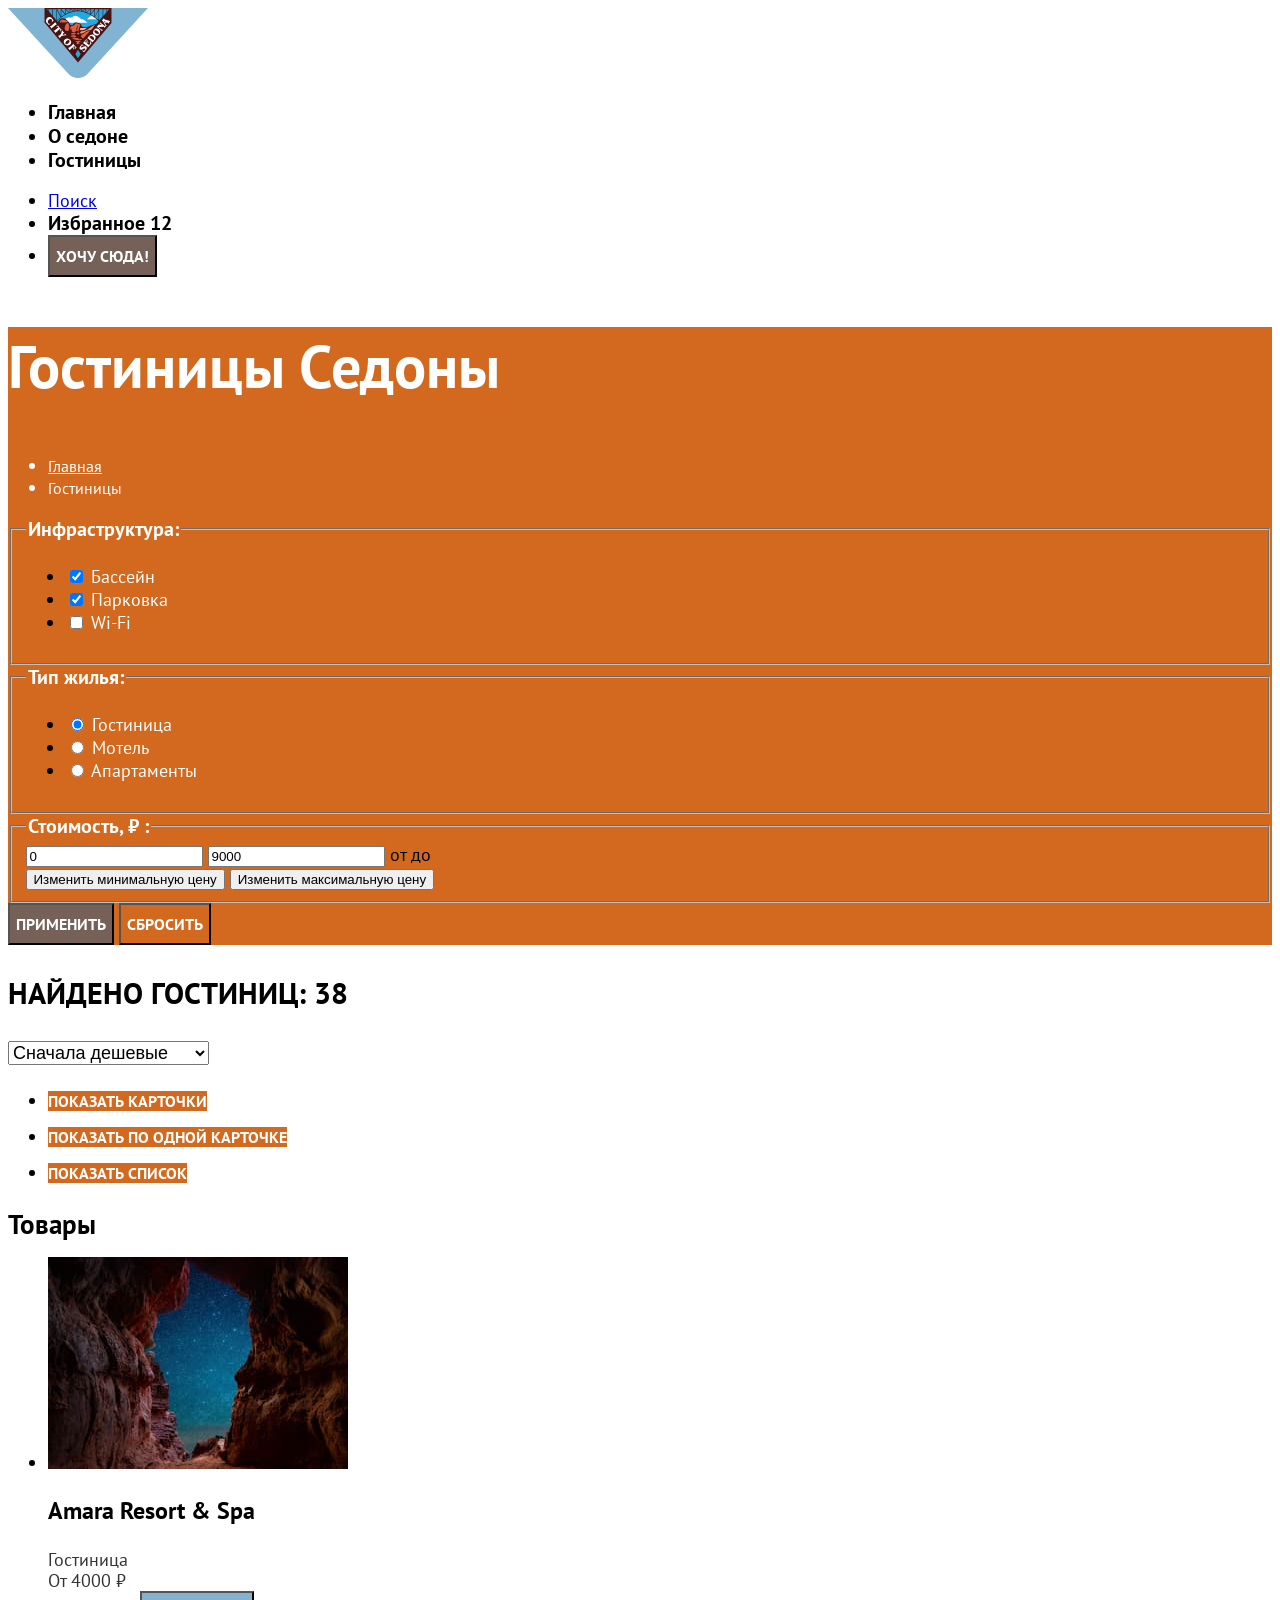
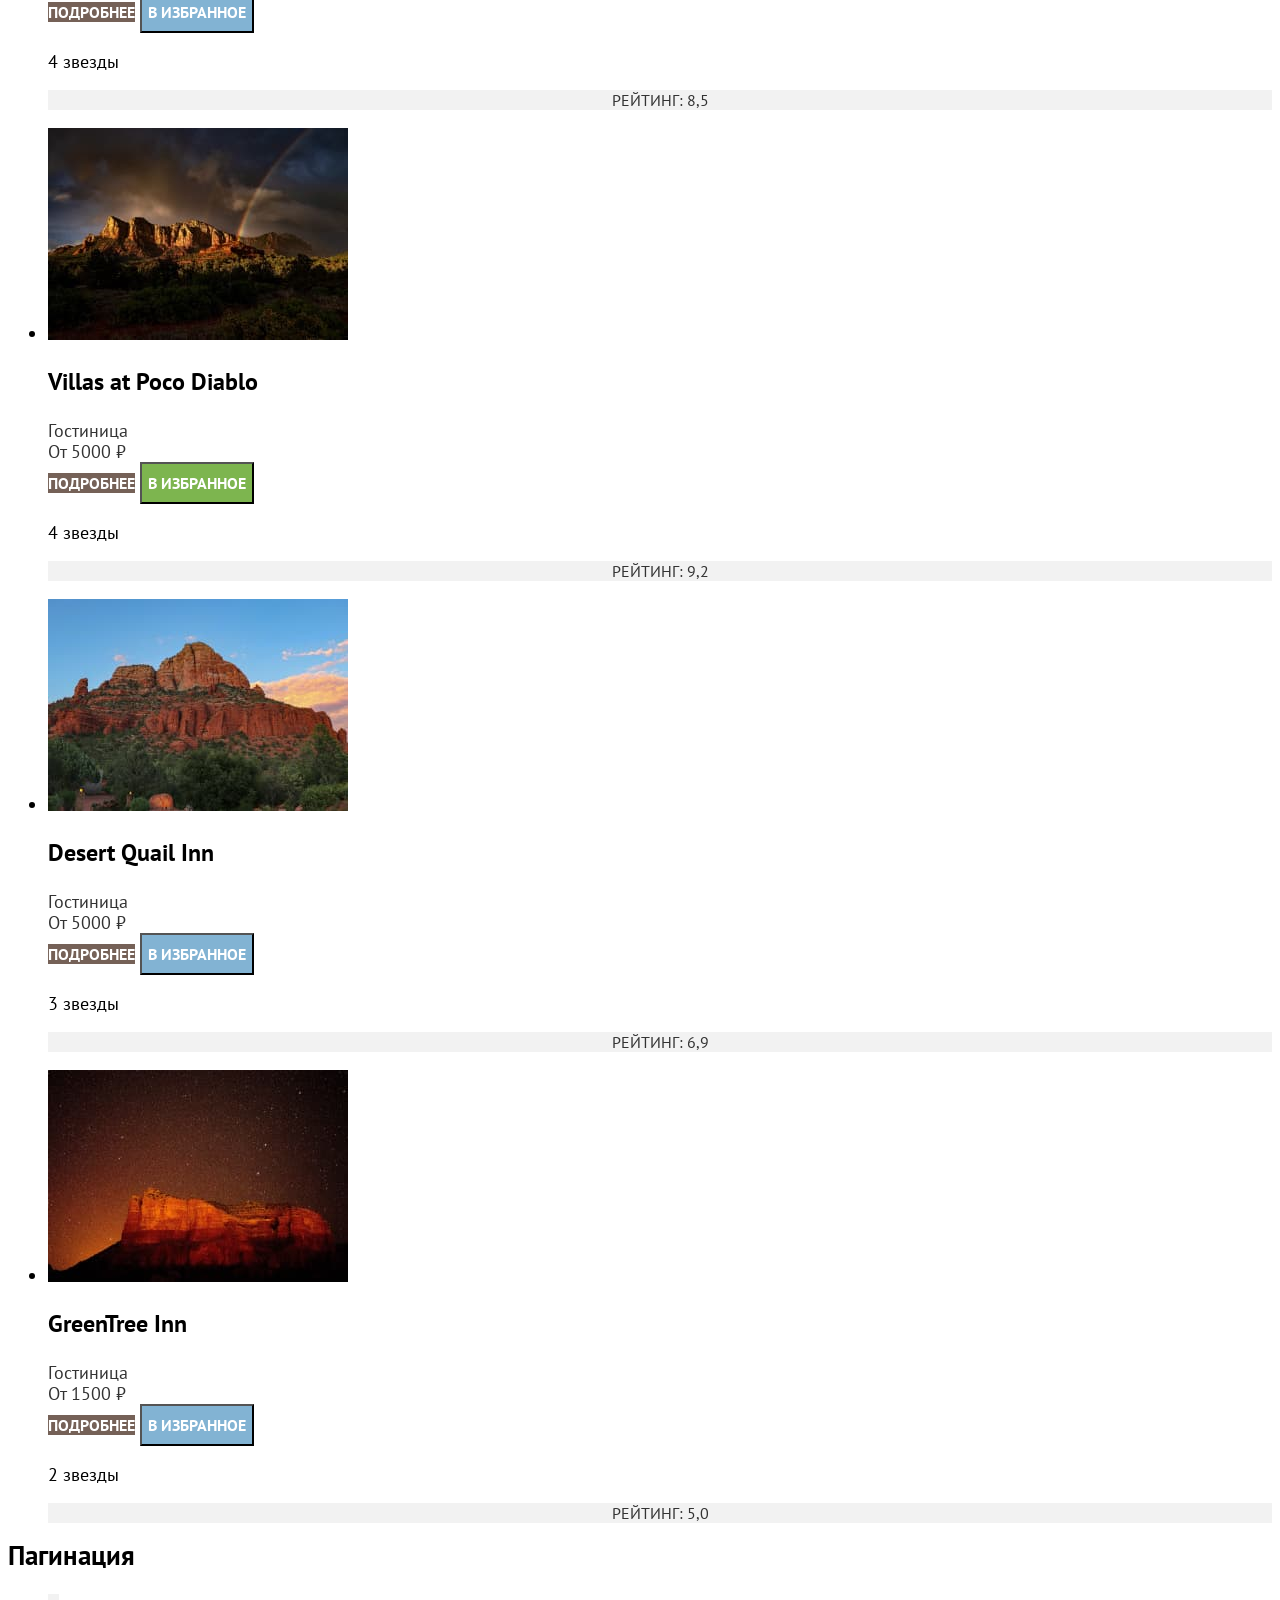
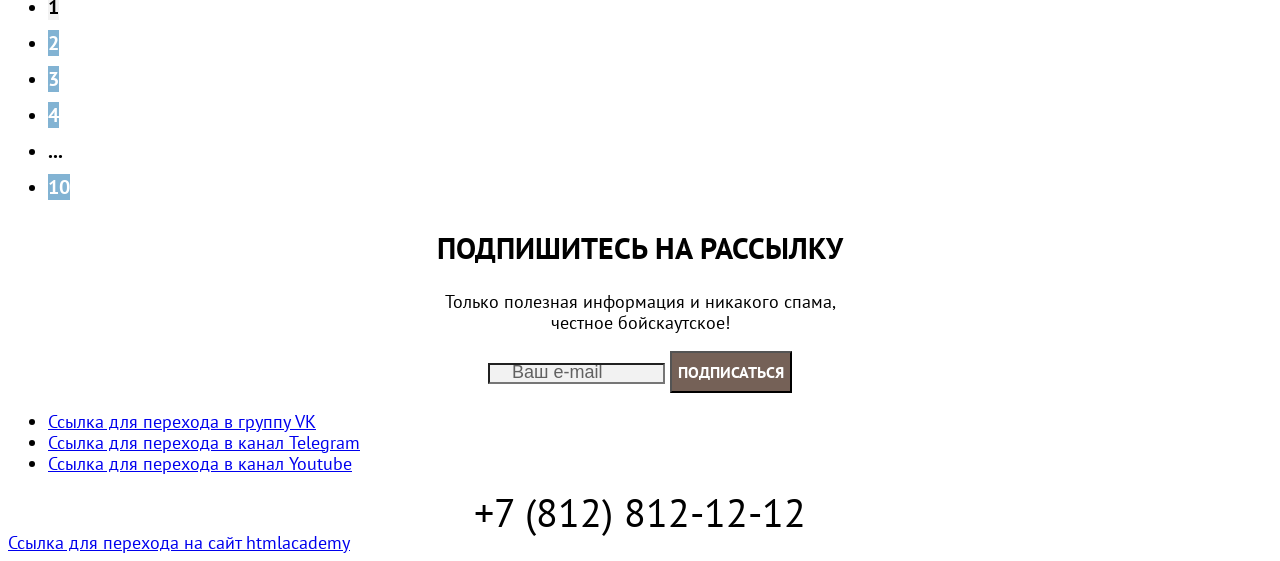
==== commit ae62ad81: "Place changed" ====
--- a/catalog.html
+++ b/catalog.html
@@ -134,17 +134,6 @@
 
       </section>
 
-      <!-- Section for subcribe -->
-      <section class="subscribe subscribe-img subscribe-witout-img">
-        <h2 class="header-block subscribe-title">Подпишитесь на рассылку</h2>
-        <p class="descr-block subscribe-desc">Только полезная информация и никакого спама,<br> честное бойскаутское!</p>
-
-        <form class="subscribe-form" action="https://echo.htmlacademy.ru/" method="post">
-          <input type="email" placeholder="Ваш e-mail" class="subscribe-field" required>
-          <button class="subscribe-button button" type="submit">Подписаться</button>
-        </form>
-      </section>
-
       <section class="inner-search">
         <section class="search">
           <p class="search-title">Найдено гостиниц: <span>38</span></p>
@@ -273,8 +262,17 @@
             </ul>
           </section>
 
+         <!-- Section for subcribe -->
+          <section class="subscribe subscribe-img subscribe-witout-img">
+            <h2 class="header-block subscribe-title">Подпишитесь на рассылку</h2>
+            <p class="descr-block subscribe-desc">Только полезная информация и никакого спама,<br> честное бойскаутское!</p>
+
+            <form class="subscribe-form" action="https://echo.htmlacademy.ru/" method="post">
+              <input type="email" placeholder="Ваш e-mail" class="subscribe-field" required>
+              <button class="subscribe-button button" type="submit">Подписаться</button>
+            </form>
+          </section>
         </section>
-
       </section>
 
     </main>
--- a/styles/styles.css
+++ b/styles/styles.css
@@ -138,6 +138,10 @@
   text-align: center;
 }
 
+.subscribe-field {
+  background-color: #F2F2F2;
+}
+
 /* Input */
 
 input::placeholder {
@@ -145,6 +149,7 @@
   font-weight: 400;
   line-height: 24px;
   padding: 14px 0 14px 20px;
+  color: rgba(0, 0, 0, .6);
 }
 
 /* Footer */
@@ -253,3 +258,19 @@
   text-transform: uppercase;
   color: #333333;
 }
+
+/* Link */
+.pagination-link {
+  font-size: 20px;
+  background-color: #82B3D3;
+}
+
+.pagination-current-link {
+  background-color: #F2F2F2;
+  color: #000000;
+}
+
+.pagination-transparent {
+ background-color: #ffffff;
+ color: #000000;
+}
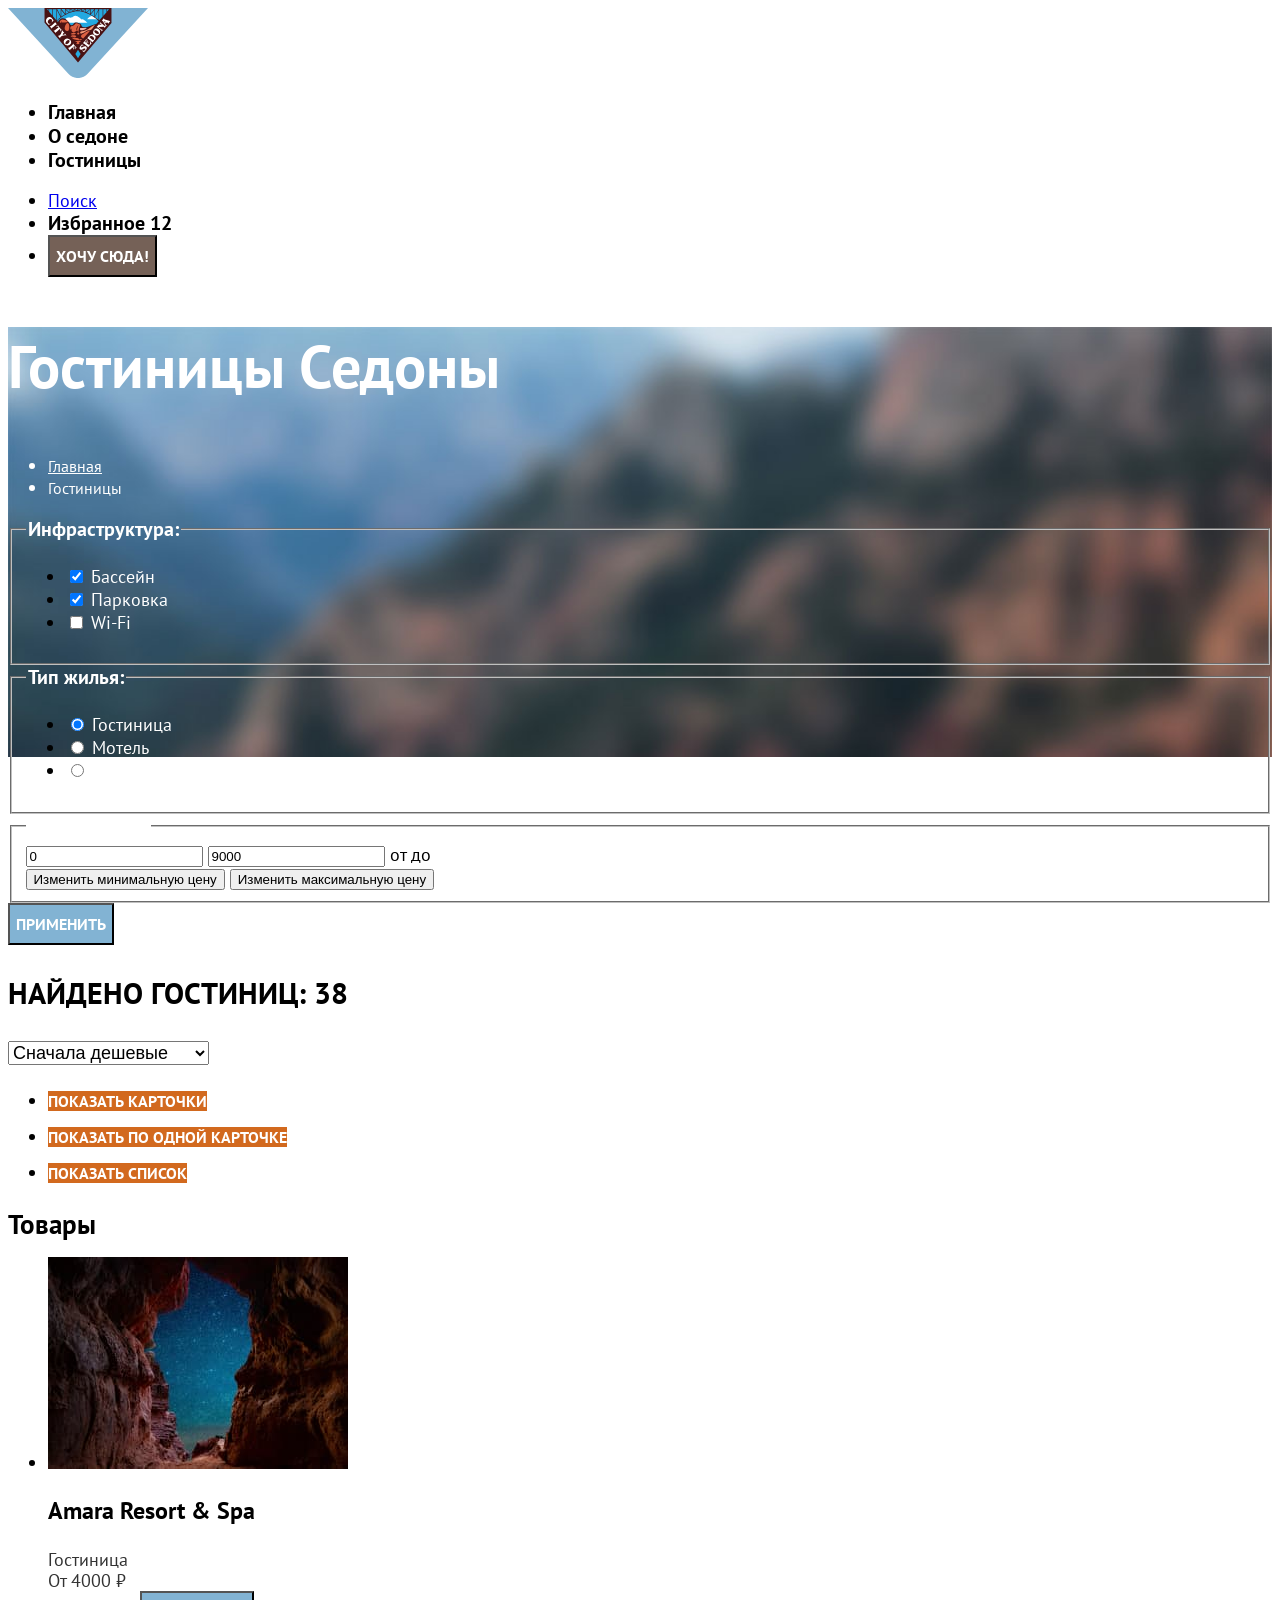
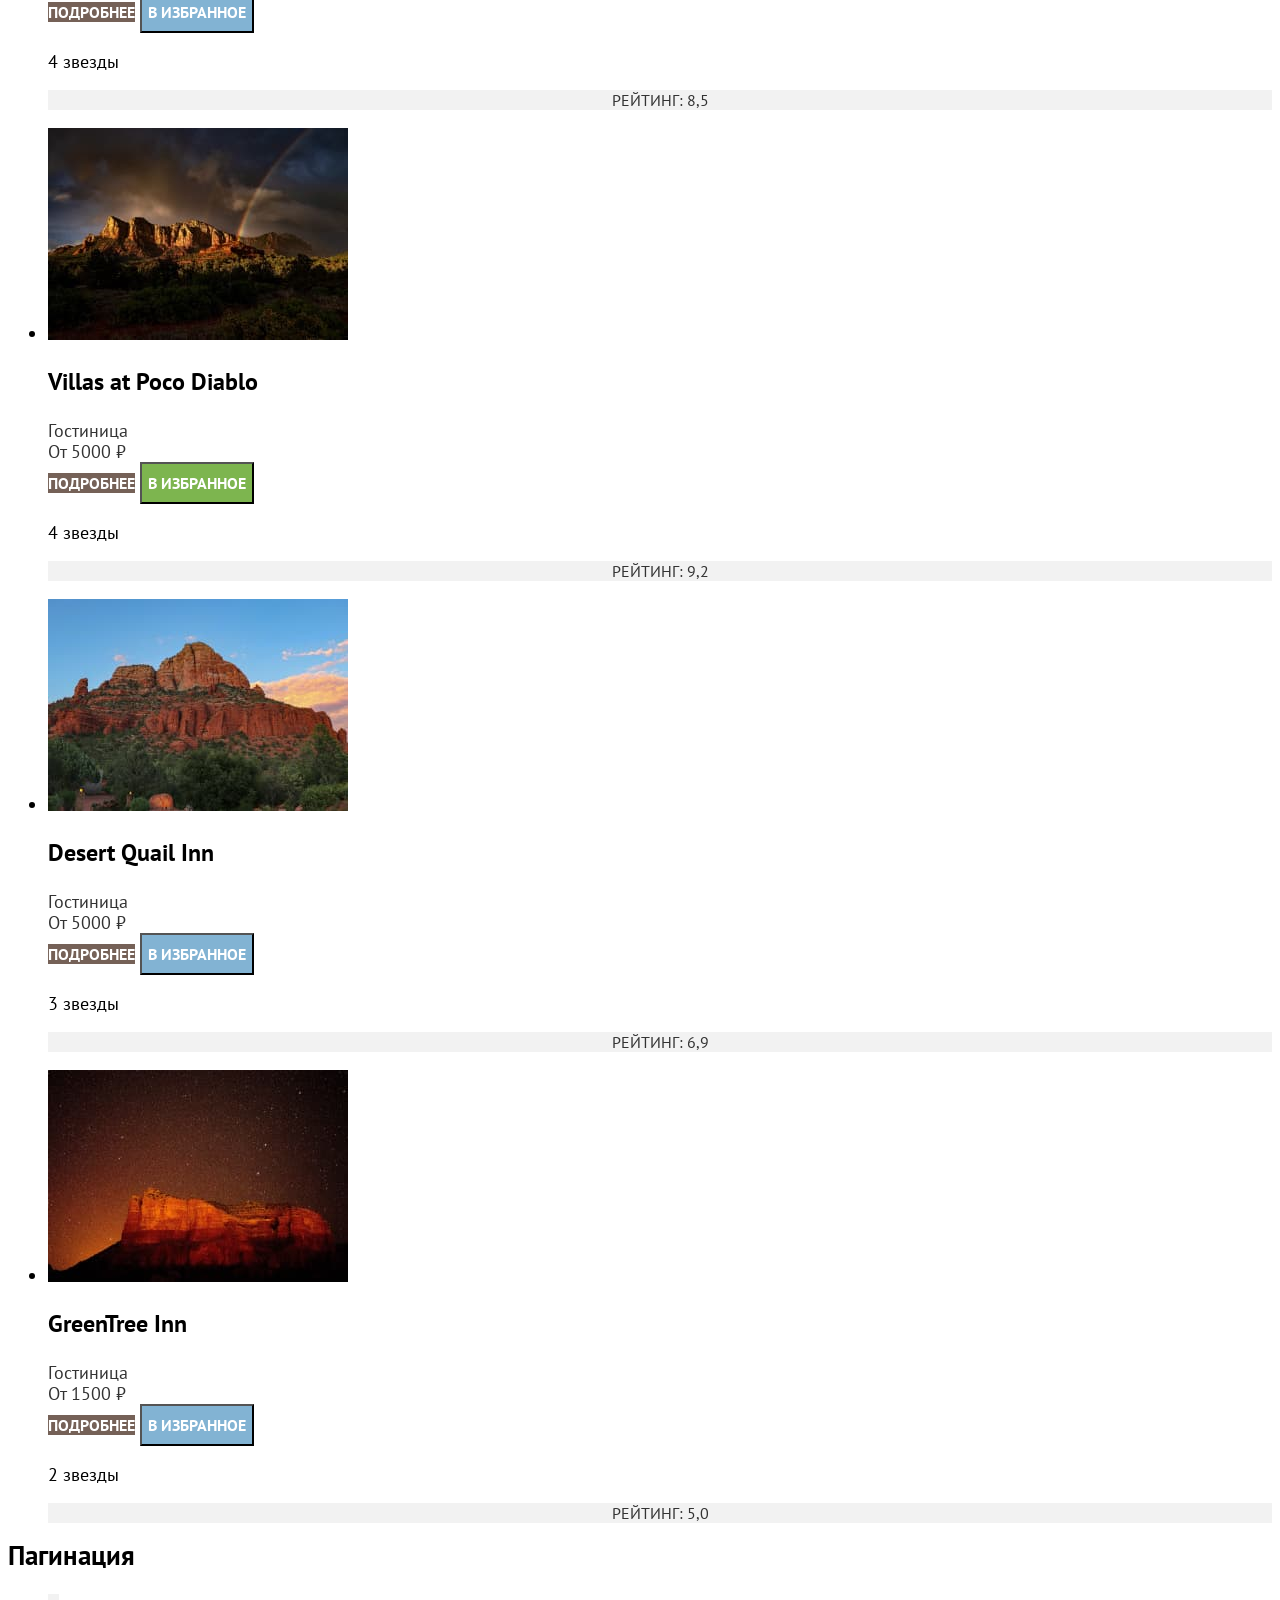
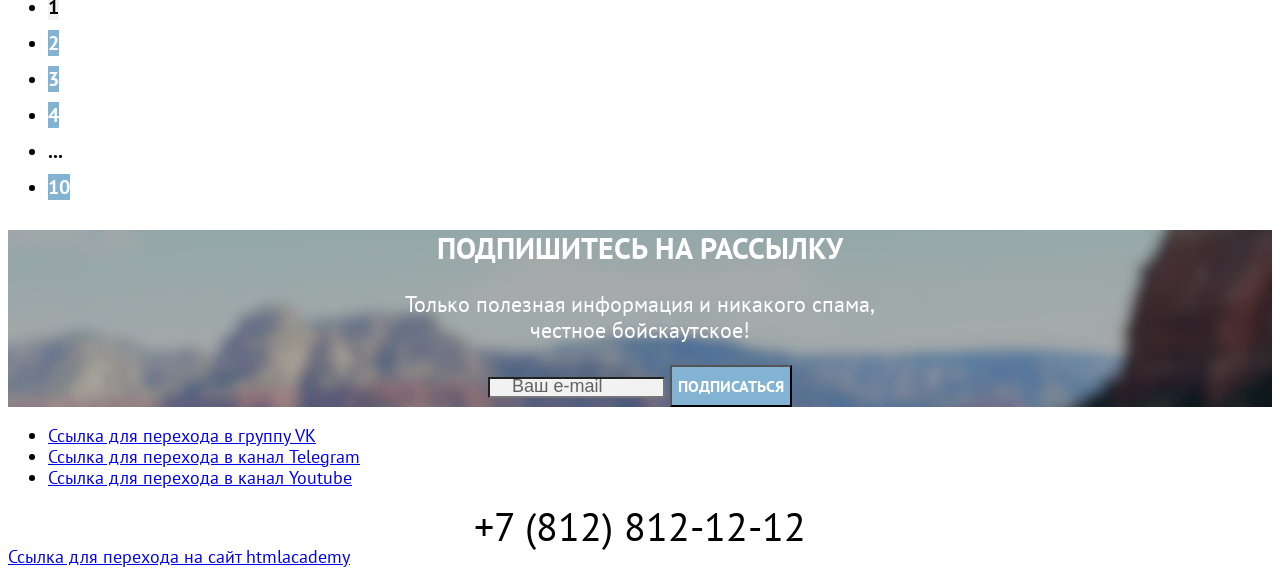
==== commit a34229b9: "Adding classes title and desc for subcribe in catalog" ====
--- a/catalog.html
+++ b/catalog.html
@@ -264,8 +264,8 @@
 
          <!-- Section for subcribe -->
           <section class="subscribe subscribe-img subscribe-witout-img">
-            <h2 class="header-block subscribe-title">Подпишитесь на рассылку</h2>
-            <p class="descr-block subscribe-desc">Только полезная информация и никакого спама,<br> честное бойскаутское!</p>
+            <h2 class="header-block subscribe-title title">Подпишитесь на рассылку</h2>
+            <p class="desc-block subscribe-desc desc">Только полезная информация и никакого спама,<br> честное бойскаутское!</p>
 
             <form class="subscribe-form" action="https://echo.htmlacademy.ru/" method="post">
               <input type="email" placeholder="Ваш e-mail" class="subscribe-field" required>
--- a/styles/styles.css
+++ b/styles/styles.css
@@ -40,9 +40,22 @@
 
 .button-reset {
   background-color: transparent;
+  border: none;
+  cursor: pointer;
+}
+
+.button-submit {
+  background-color: #82B3D3;
+  cursor: pointer;
+}
+
+.subscribe-button {
+  background-color: #82B3D3;
+  cursor: pointer;
 }
 
 .display-button {
+  cursor: pointer;
   background-color: chocolate;
 }
 
@@ -71,7 +84,6 @@
 }
 
 /* Advantages-block */
-
 .advantages-block, .advantages-block-welcome {
   text-align: center;
 }
@@ -136,14 +148,24 @@
 /* Subscribe */
 .subscribe {
   text-align: center;
-}
-
+  background-image: url(../images/background-subcribe.jpg);
+  background-size: 100% auto;
+  background-repeat: no-repeat;
+}
+
+.subscribe-title {
+  color:#ffffff;
+}
+
+.subscribe-desc {
+  color: #ffffff;
+}
 .subscribe-field {
   background-color: #F2F2F2;
 }
 
+
 /* Input */
-
 input::placeholder {
   font-size: 18px;
   font-weight: 400;
@@ -168,15 +190,19 @@
   text-decoration: none;
 }
 
+/* Inner-header */
+.inner-header {
+  background-image: url(../images/background-catalog-main-inner.jpg);
+  background-repeat: no-repeat;
+  background-size:100% auto;
+}
+
+/* Title */
 .inner-header-title {
   font-size: 60px;
   font-weight: 700;
   line-height: 78px;
   color: #ffffff;
-}
-
-.inner-header {
-  background-color: chocolate;
 }
 
 /* Breadcrumbs */
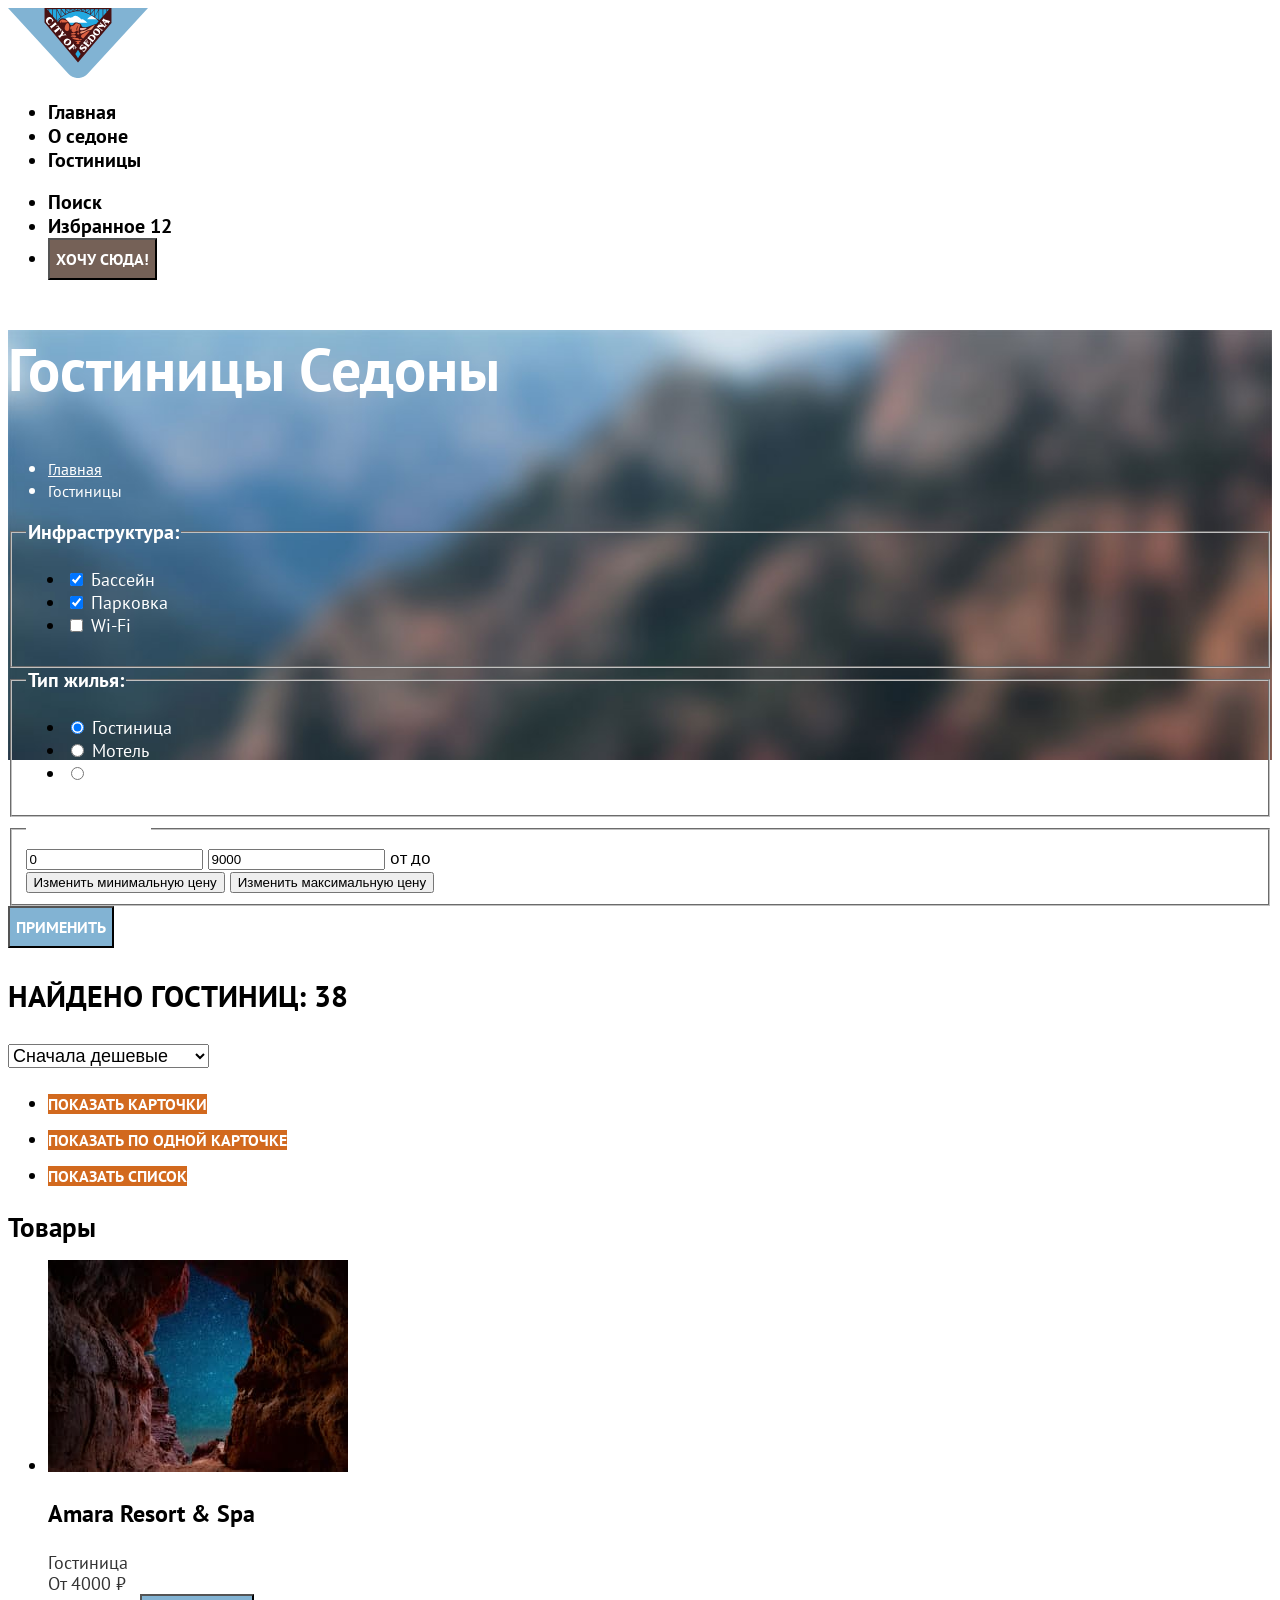
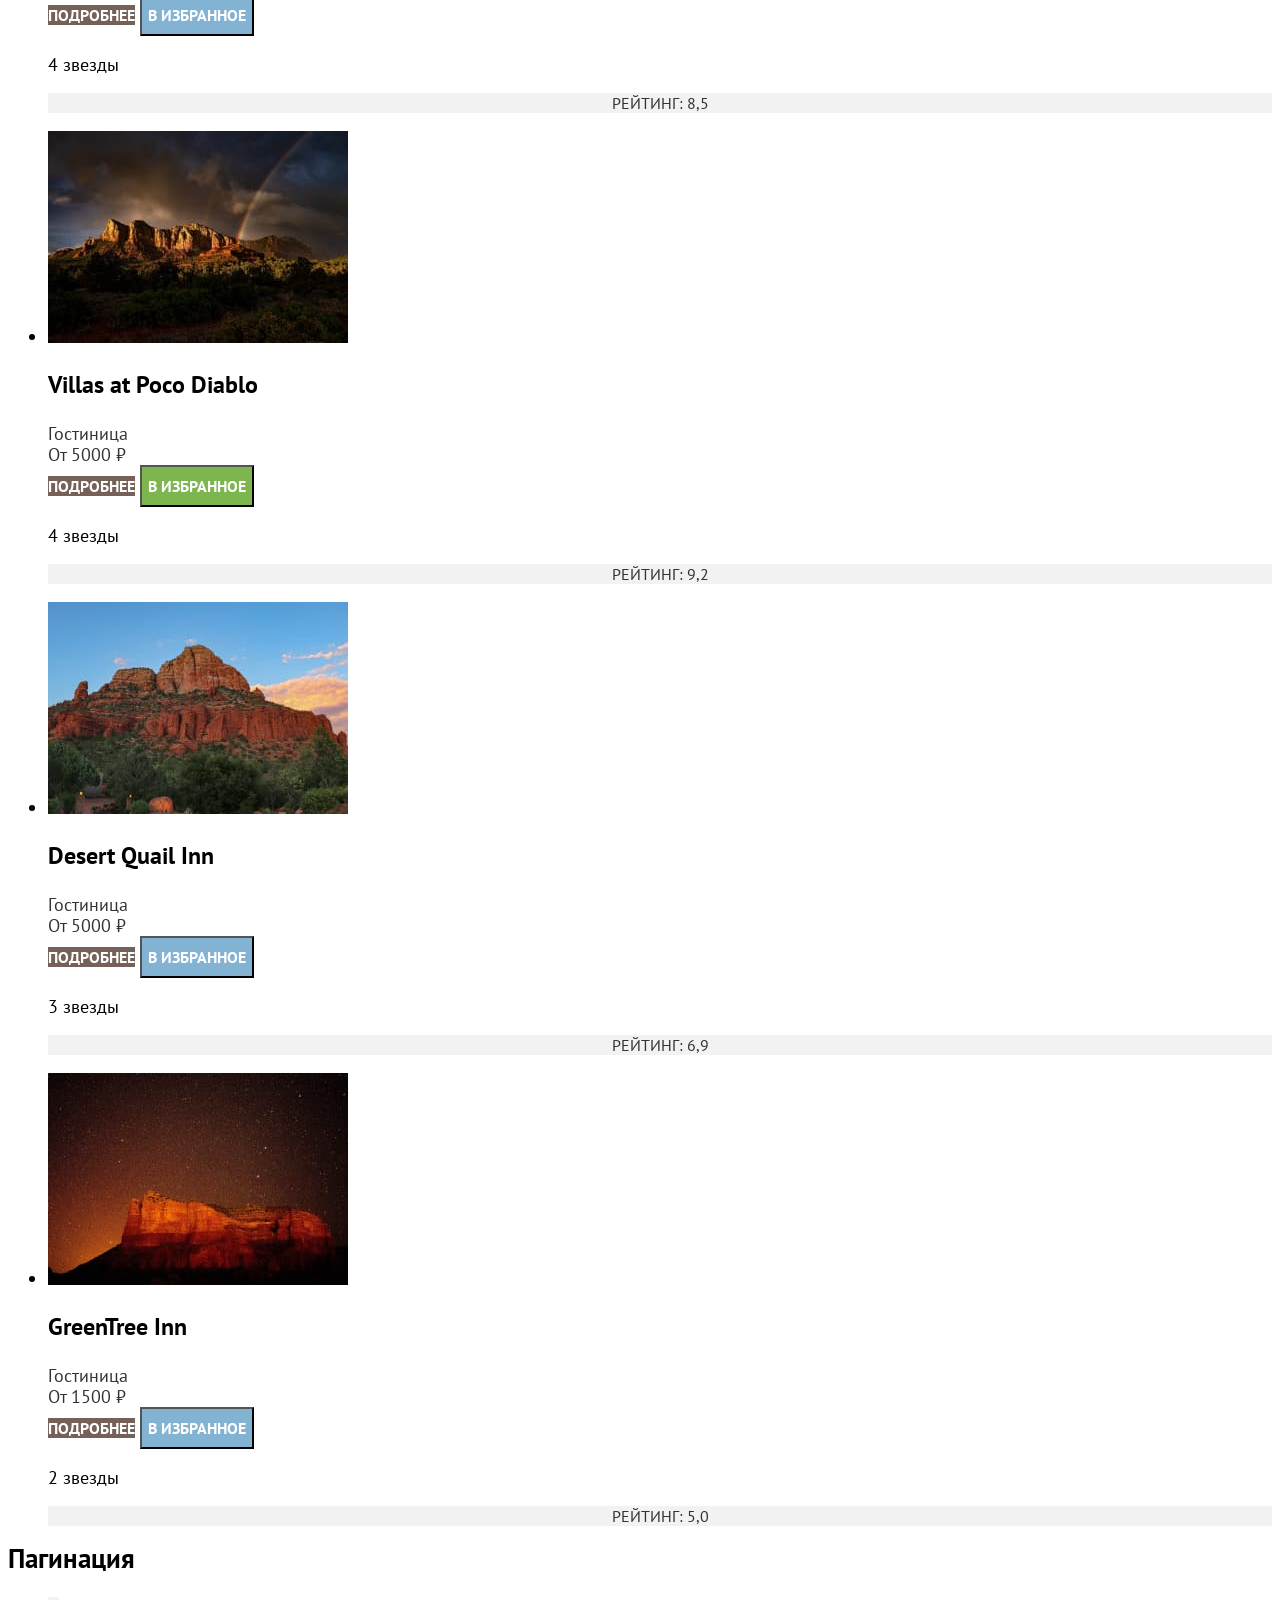
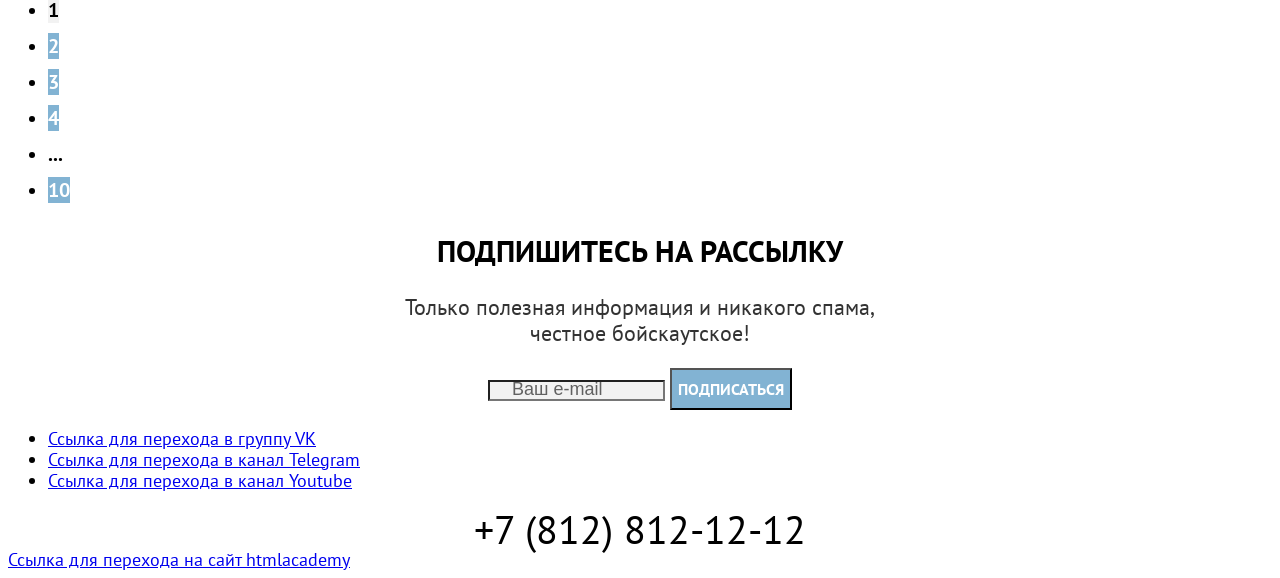
==== commit 418592a1: "Adding class to navigation in catalog" ====
--- a/catalog.html
+++ b/catalog.html
@@ -20,7 +20,7 @@
 
         <ul class="navigation-list navigation-user">
           <li class="navigation-item">
-            <a href="#" class="navigation-link-user search-icon">
+            <a href="#" class="navigation-link navigation-link-user search-icon">
               <span class="visually-hidden">Поиск</span>
             </a>
           </li>
--- a/styles/styles.css
+++ b/styles/styles.css
@@ -164,7 +164,17 @@
   background-color: #F2F2F2;
 }
 
-
+.subscribe-witout-img {
+  background: none;
+}
+
+.title {
+  color: #000000;
+}
+
+.desc {
+  color: #333333;
+}
 /* Input */
 input::placeholder {
   font-size: 18px;
